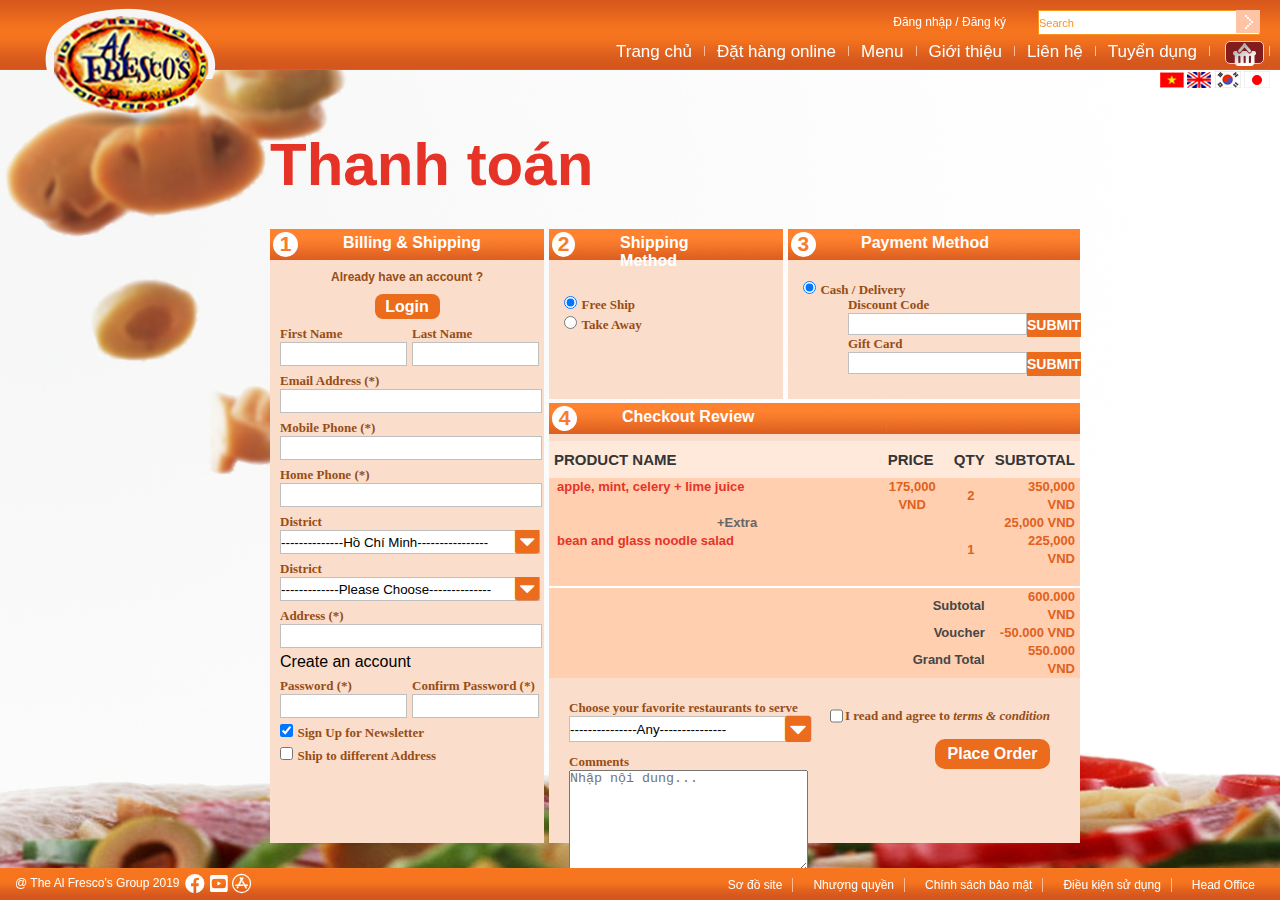
==== index.html @ 5969cee7 "upload file ktso3" ====
<!DOCTYPE html>
<html lang="en">
<head>
    <meta charset="UTF-8">
    <meta name="viewport" content="width=device-width, initial-scale=1.0">
    <meta http-equiv="X-UA-Compatible" content="ie=edge">
    <title>Check_out</title>
    <link rel="stylesheet" href="css/header.css">
    <link rel="stylesheet" href="css/order.css">
    <link rel="stylesheet" href="css/footer.css">
    <link rel="stylesheet" href="css/shopping_cart.css">
    <link rel="stylesheet" href="css/checkout.css">
    <link rel="stylesheet" href="vendor/css/all.css">
    <link rel="stylesheet" href="fontawesome/css/all.css">
    <style>
        #main {
        background-image: url(img/checkout/backgound_checkout_0000_Layer-1.png);
        background-attachment: fixed;
        background-size: 100% 100%;
        margin: 0 auto !important;
        z-index: 2;
        min-height: 521px;
        }
   </style>
</head>
<body>
    <section id="header">
        <!-- khối chứa logo -->
        <div id="logo">
            <a href="home.html"> <img src="img/header/logo.png" /> </a>
        </div>
        <!-- phần liên kết, menu, tìm kiếm,... -->
        <div class="header_top">
            <!-- khung tìm kiếm -->
            <div id="searchform" class="clearfix">
                <!-- liên kết đăng ký/ login -->
                <div class="item" id="register"><a href="login.html">Đăng nhập / Đăng ký</a></div>
                <!-- khung nhập nội dung tìm kiếm -->
                <div class="item">
                    <input class="search_textbox" type="text" value="Search" />
                    <div class="search_button">
                        <a href="#"><img src="img/header/searchbtn.png" /></a>
                    </div>
                </div>
            </div>
            <!-- menu -->
            <div id="menu" class="clearfix">
                <ul>
                    <li><a href="home.html">Trang chủ</a></li>               
                    <li><a href="order.html">Đặt hàng online</a></li>
                    <li><a href="menu.html">Menu</a></li>    
                    <li><a href="aboutUs.html">Giới thiệu</a></li>
                    <li><a href="contact.html">Liên hệ</a></li>
                    <li><a href="job.html">Tuyển dụng</a></li>
                    <li class="cartimg">
                        <li><a class="menu-active" href="shopping_cart.html">
                            <img src="img/header/cart.png" />
                        </a></li>
                    </li>
                </ul>
            </div>
            <!-- Ngôn ngữ hiển thị -->
            <div id="flag">
                <a><img src="img/header/vi.png" alt="VN" title="Vietnamese" /></a>
                <a><img src="img/header/uk.png" alt="UK" title="English" /></a>
                <a><img src="img/header/kor.png" alt="Kr" title="Korean" /> </a>
                <a><img src="img/header/ja.png" alt="Jp" title="Japanese" /></a>
            </div>
        </div>
    </section>
    <section id="main">
        <!--body-->
        <div id="body_content">
            <div class="content-title">
                <h2 class="page_title">Thanh toán</h2>
            </div>
            <div id="main_checkout">
                <div id="left-info-checkout">
                    <div class="round_circle_checkout">
                        <div class="circle">
                            <span>1</span>
                        </div>
                        <div class="text_title_checkout">
                            <span>Billing & Shipping</span>
                        </div>
                    </div>
                    <!---login-->
                    <div id="content_register">
                        <div id="login_form_checkout">
                            <div class="label_billing_center">
                                <a id="user_account_checkout" href="#">Already have an account ?</a>
                            </div>
                            <div>
                                <button class="btn_login">Login</button>
                            </div>
                        </div>
                        <!---html cho từng thành phần-->
                        <div id="new_info_customer">
                            <div class="info_customer">
                                <ul class="sub_left_checkout">
                                    <li>
                                        <span class="checkout_detail_infor">First Name</span>
                                        <input type="text" name="txt_firstname_checkout" class="input_checkout_short" value="">
                                    </li>
                                    <li>
                                        <span class="checkout_detail_infor">Last Name</span>
                                        <input type="text" name="txt_firstname_checkout" class="input_checkout_short" >
                                    </li>
                                </ul>
                            </div>
                            <!----email-->
                            <div class="info_customer">
                                <span class="checkout_detail_infor">Email Address (*)</span>
                                 <input type="text" name="email_address" class="input_checkout_long" >
                            </div>
                            <!----sdt di động-->
                            <div class="info_customer">
                                <span class="checkout_detail_infor">Mobile Phone (*)</span>
                                 <input type="text" name="txt_telephone" class="input_checkout_long" >
                            </div>
                            <!---sdt bàn-->
                            <div class="info_customer">
                                <span class="checkout_detail_infor">Home Phone (*)</span>
                                 <input type="text" name="txt_homephone" class="input_checkout_long" >
                            </div>
                            <!---thành phố-->
                            <div class="info_customer">
                                <span class="checkout_detail_infor">District</span>
                                <div class="selection-checkout">
                                    <div class="content-input-select-checkout">
                                        <input type="text" value="--------------Hồ Chí Minh----------------" class="div-input-checkout">
                                        <a class="icon-selector-checkout"><i class="fas fa-caret-square-down"></i></a>
                                    </div>
                                    <select class="dropdown_checkout">
                                        <option value="volvo">Hà Nội</option>
                                        <option value="saab">Đà Nẵng</option>
                                        <option value="mercedes">Cần Thơ</option>
                                        <option value="audi">Bình Định</option>
                                    </select>
                                </div>
                              </div>
                            <!--quận huyện-->
                            <div class="info_customer">
                                <span class="checkout_detail_infor">District</span>
                                <div class="selection-checkout">
                                    <div class="content-input-select-checkout">
                                        <input type="text" value="-------------Please Choose--------------" class="div-input-checkout">
                                        <a class="icon-selector-checkout"><i class="fas fa-caret-square-down"></i></a>
                                    </div>
                                    <select class="dropdown_checkout">
                                        <option value="volvo">Q.1</option>
                                        <option value="saab">Q.2</option>
                                        <option value="mercedes">Q.3</option>
                                        <option value="audi">Q.4</option>
                                    </select>
                                </div>
                              </div>
                              <div class="info_customer">
                                <span class="checkout_detail_infor">Address (*)</span>
                                <input type="text" name="txt_address" class="input_checkout_long" >
                              </div>
                              <div class="info_customer">
                                  <div class="lable_billing_center">
                                      <label>Create an account</label>
                                  </div>
                              </div>
                              <div class="info_customer">
                                  <ul class="sub_left_checkout">
                                        <li>
                                          <span class="checkout_detail_infor">Password (*)</span>
                                          <input type="password" name="txt_password" class="input_checkout_short" value="">
                                      </li>
                                      <li>
                                          <span class="checkout_detail_infor">Confirm Password (*)</span>
                                          <input type="password" name="txt_last_repassword" class="input_checkout_short" value="">
                                      </li>
                                  </ul>
                              </div>
                              <div class="info_customer">
                                <input type="checkbox" name="sign_ship" value="ship_newsletter" checked="checked" >
                                <span class="checkout_detail_infor">Sign Up for Newsletter</span>
                              </div>
                              <div class="info_customer">
                                <input type="checkbox" name="sign_ship" value="ship_address" >
                                <span class="checkout_detail_infor">Ship to different Address</span>
                              </div>
                          </div>
                       </div>
                   </div>
                   <div id="right-info">
                      <div id="combine_part2_3">
                          <div id="second_part" class="Shipping_Method">
                               <div class="round_circle_checkout">
                                   <div class="circle">
                                       <span>2</span>
                                   </div>
                                   <div class="text_title_checkout"><span>Shipping Method</span></div>
                               </div>
                               <div id="content_second_part">
                                   <div class="sub_left_radio">
                                       <input type="radio" name="ship_method" value="free_ship" checked="checked" >
                                       <span class="checkout_detail_infor">Free Ship</span>
                                   </div>
                                   <div class="sub_left_radio">
                                      <input type="radio" name="ship_method" value="take_out">
                                      <span class="checkout_detail_infor">Take Away</span>
                                   </div>
                               </div>
                          </div>
                          <div id="third_part" class="Payment_Method">
                                <div class="round_circle_checkout">
                                   <div class="circle">
                                     <span>3</span>
                                   </div>
                                <div class="text_title_checkout"><span>Payment Method</span></div>
                                </div>
                                <div id="content_third_part">
                                    <div class="sub_third_content">
                                        <input type="radio" checked="checked">
                                        <span class="checkout_detail_infor">Cash / Delivery</span>
                                    </div>
                                    <div class="code_discount">
                                        <div class="group-code-checkout">
                                            <div class="title_text_input_checkout" style="margin-top: -3px;"> 
                                                <span class="checkout_detail_infor">Discount Code</span>
                                            </div>
                                            <div class="method_checkout">
                                                <input type="text" class="input_checkout_long_payment payment_input_checkout">
                                                <button class="btn_payment">SUBMIT</button>
                                            </div>
                                        </div>
                                        <div class="group-code-checkout">
                                            <div class="title_text_input_checkout" style="margin-top: -3px;">
                                                <span class="checkout_detail_infor">Gift Card</span>
                                            </div>
                                            <div class="method_checkout">
                                                <input type="text" class="input_checkout_long_payment payment_input_checkout">
                                                <button class="btn_payment">SUBMIT</button>
                                            </div>
                                        </div>
                                        
    
                                    </div>
                                </div>
                          </div>
                      </div>
                      <div id="fourth_part">
                          <div class="round_circle_checkout Checkout_Review">
                              <div class="circle">
                                  <span>4</span>
                              </div>
                              <div class="text_title_checkout">
                                  <span>Checkout Review</span>
                              </div>
                          </div>
                          <div class="content_fourth_part proceed_checkout">
                              <div class="content_table">
                                  <table class="shopping_cart_detail" border="0" cellspacing="0" cellpadding="0">
                                      <tbody>
                                          <tr class="th">
                                              <th width="65%" align="left">PRODUCT NAME</th>
                                              <th width="15%" align="center">PRICE</th>
                                              <th width="5%" align="center">QTY</th>
                                              <th width="15%" align="center">SUBTOTAL</th>
                                          </tr>
                                          <tr>
                                              <td valign="top">
                                                  <a href="#" class="food_order">apple, mint, celery + lime juice</a>
                                              </td>
                                              <td align="center">175,000 VND</td>
                                              <td align="center">2</td>
                                              <td align="right"><span>350,000 VND</span></td>
                                          </tr>
                                          <tr>
                                            <td valign="top">
                                                <a href="#" class="extra_order">+Extra</a>
                                            </td>
                                            <td align="center"></td>
                                            <td align="center"></td>
                                            <td align="right"><span>25,000 VND</span></td>
                                        </tr>
                                        <tr>
                                            <td valign="top">
                                                <a href="#" class="food_order">bean and glass noodle salad</a>
                                            </td>
                                            <td align="right"></td>
                                            <td align="center">1</td>
                                            <td align="right"><span>225,000 VND</span></td>
                                        </tr>
                                        <tr>
                                            <td valign="top">
                                                <a href="#" class="extra_order"></a>
                                            </td>
                                            <td align="center"></td>
                                            <td align="center"></td>
                                            <td align="right"></td>
                                        </tr>
                                        <tr class="line_null">
                                            <td valign="top" align="right" colspan="4"></td>
                                        </tr>
                                        <tr>
                                            <td colspan="3" align="right" class="sum_sum">Subtotal</td>
                                            <td align="right"><span>600.000 VND</span></td>
                                        </tr>
                                        <tr>
                                            <td colspan="3" align="right" class="sum_sum">Voucher</td>
                                            <td align="right"><span>-50.000 VND</span></td>
                                        </tr>
                                        <tr>
                                            <td colspan="3" align="right" class="sum_sum">Grand Total</td>
                                            <td align="right"><span>550.000 VND</span></td>
                                        </tr>
                                      </tbody>
                                  </table>
                              </div>
                              <div id="end_checkout_content">
                                   <div class="left-revew">
                                       <label class="checkout_detail_infor">Choose your favorite restaurants to serve</label>
                                       <div class="selectioin-checkout" style="position: relative;">
                                           <div class="content-input-select-checkout" >
                                               <input type="text" value="---------------Any---------------" class="div-input-checkout" style="height: 24px
                                               ;">
                                               <a class="icon-selector-checkout" style="font-size: 30px;"><i class="fas fa-caret-square-down"></i></a>
                                           </div>
                                           <select class="dropdown_checkout">
                                               <option value="volvo">Hà Nội</option>
                                               <option value="saab">Đà Nẵng</option>
                                               <option value="mercedes">Cần Thơ</option>
                                               <option value="audi">Bình Định</option>
                                           </select>
                                       </div>
                                       <div class="msg-commit">
                                           <label class="checkout_detail_infor">Comments</label>
                                           <textarea placeholder="Nhập nội dung..."></textarea>
                                       </div>
                                   </div>
                                   <div class="right-review">
                                       <div style="display: flex;">
                                           <input type="checkbox" name="term_condition">
                                           <span class="checkout_detail_infor" style="margin-left: 2px;">I read and agree to <a href="">terms & condition</a></span>
                                       </div>
                                       <div class="checkout_right div-btn-order">
                                           <button class="btn_place_order">Place Order</button>
                                        </div>
                                   </div>
                              </div>
                          </div>
                      </div>
                   </div>
                </div>
            </div>   
        </section>
    <section id="footer">
        <!-- Thông tin liên hệ -->
        <div class="left-footer">
            <ul>
                <li class="item">@ The Al Fresco’s Group 2019</li>
                <li class="item"><a class="icon_face" href="#"><i class="fab fa-facebook"></i></a></li>
                <li class="item"><a class="icon_youtube" href="#"><i class="fab fa-youtube-square"></i></a></li>
                <li class="item"><a class="icon_app" href="#"><i class="fab fa-app-store"></i></a></li>
            </ul>
        </div>
        <!-- Liên kết trang phụ -->
        <div class="right-footer">
            <ul>
                <li><a href="site_map.html">Sơ đồ site</a></li>
                <li><a href="opportunity.html">Nhượng quyền</a></li>
                <li><a href="policy.html">Chính sách bảo mật</a></li>
                <li><a href="term_condition.html">Điều kiện sử dụng</a> </li>
                <li><a href="office.html">Head Office</a></li>
            </ul>
        </div>
    </section>
</body>
</html>
---- css/header.css ----
﻿*{
    padding: 0;
    margin: 0;
}
body {
    font-family: Arial;
    margin: 0 auto;
    background-color: white;
}
ul{
    list-style: none;
}
a{
    text-decoration: none;
}
#header {
    color: White;
    font-family: Arial,Heveltica,sans-serif;
    font-size: 9pt;
    height: 70px;
    position: fixed;
    width: 100%;
    z-index: 20;
}
#logo {
    position: absolute;
    left: 45px;
    top: 8px;
}
.header_top {
    background-image: url("../img/header/bg.png");
    background-repeat: repeat-x;
    height: 60px;
    padding: 10px 10px 0;
    text-align: right;   /* sắp xếp nội dung nằm ngang về phía bên phải*/
}
#searchform {
    display: flex;
    justify-content: right
}
#searchform .item {
    margin-left: -17px;
    padding: 0 10px;
    display: flex;
}
#searchform #register{
    line-height:15px; 
    margin: 5px;
}
#searchform #register a {
    color: White;
}
#searchform .search_textbox {
    border: 1px solid #F7941D;
    color: #F7941D;
    font-size: 11px;
    height: 23px;
    left: 24px;
    position: relative;
    width: 220px;
}
#searchform .search_button {
    background-color: #FFC3A5;
    height: 23px;
    position: relative;
}
#menu ul {
    display: flex;
    justify-content: right;
    height: 20px;
    margin: 11px 0 0;
}
#menu ul li {
    border-right: 1px solid #FFBC9B;
    height: 10px;
    padding: 0 5px;
   
}
#menu ul li a {
    color: White;
    display: block;
    font-size: 17px;
    height: 23px;
    margin-top: -5px;
    padding: 1px 7px;
}
#menu ul li.cartimg {
    border-right: 0 none;
    margin: -5px 0 10px 0px;
    padding-bottom: 0;
    padding-top: 0;
    
    position: relative;
}
#menu ul li a.menu-active {
    background: none repeat scroll 0 0 #831d1d;
    border: 1px solid #F9CFB6;
    border-radius: 5px 5px 5px 5px;
    height: 15px !important;
    padding-bottom: 5px !important;
}
#menu ul li a.active, #menu ul li a:hover {
    background-color: White;
}
#menu ul li .active, #menu ul li:hover a {
    border-radius: 3px 3px 0 0;
    color: #E0611D;
}
#flag {
    margin-top: 5px;
}
#flag img:hover {
    cursor: pointer;
}
---- css/order.css ----
body {
    
    background-size: 100%;
    font-family: Arial, Helvetica, sans-serif;
    background-repeat: no-repeat;
}
ul, li {
    list-style: none;
}
.wapper {
    width: 75%;
    margin: 0 auto;
    margin-bottom: 50px;
    padding-top: 135px;
}
.wapper .page_title{
    background-color: white;
    color: #E53328;
    font-size: 60px;
    font-weight: bold;
    width: 470px;
    padding-left: 15px;
    border-radius: 7px;

}
.content-body{
    margin-top: 10px;
    display: flex;
    
}
.order-toolbar .category-list-menu{
    width: 120%;
    margin: 0;
    padding: 0;
    font-size: 12px;
    font-weight: bold;
    background: rgba(255, 255, 255, 0.8);
}
.category-list-menu li a.active{
    background-color: #f9ad81;
}
.order-toolbar ul li a{
    padding: 16px;
    display: block;
    color: #984d17;
}
.order-toolbar ul li a:hover{
    background-color: #f9ad81;
}
.content-body-main{
    background-color: rgba(255, 255, 255, 0.8);
    width: 600px;
    margin: 0px 50px;
}
.content-body-main .category-item .title{
    color: white;
    font-size: 14px;
    font-weight: bold;
    font-family: 'Verdana';
    background: url(../img/order/order.bg-title.png);
    background-repeat: repeat-x;
    height: 40px;
    display: flex;
}
.category-item .title .category-name{
    margin-left: 10px;
    margin-top: 10px;
    
}
.category-item .title .description{
    font-size: 11px;
    margin-left: auto;
}
.category-item .title .description ul{
    display: flex;
    padding: 5px;
}
.category-item .title .description ul li{
    margin-right: 15px;
}
.category-item .title .description .stick-description{
    margin: 12px;
}

.category-products .products-list .item{
    padding: 15px 5px;
}
.products-list .item .detail-product{
    display: flex;
    padding-right: 5px;
}
.detail-product .product-image img{
    width: 100%;
}
.detail-product .product-shop{
    padding: 5px 10px;
    width: 200px;
}
.product-shop .product-name{
    font-size: 16px;
    color:#ff0000 ;
}
.product-shop .description{
    font-size: 11px;
    color: #777c98;
    font-weight: bold;
}
.product-shop .actions{
    margin-top: 10px;
}
.detail-product .product-configurable-items{
    width: 108px;
}
.detail-product .product-configurable-item{
    display: flex;
    justify-content: flex-end;
    font-weight: bold;
}
.detail-product .product-configurable-item .item-price{
    color: #e0611d;
    font-size: 12px;
    margin: auto;
}
.detail-product .product-configurable-item .add-or-remove{
    margin: 5px;
}
.product-configurable-item .add-or-remove a{
    color: #831d1d;
}
.product-configurable-item .add-or-remove i{
    font-size: 20px;
}
.category-products .products-list .item.active{
    background: #edd7c3;
}
.category-products .products-list .item:hover{
    background: #ffe9da;
}
.sidebar-right-col{
    width: 265px;
    height: 155px;
    margin-left: -30px;
    background: rgba(255, 255, 255, 0.8);
    
}
.sidebar-right-col .side-bar-mini-cart .title-mini-cart{
    background: url(../img/order/order.bg-title.png);
    color: white;
    font-size: 15px;
    font-weight: bold;
    font-family: 'Verdana';
    height: 25px;
    padding-top: 10px;
    padding-left: 10px;
    
}

.side-bar-mini-cart .shipping-methods{
    margin: 0 7px;
    padding: 0 5px 10px 0;
}
.shipping-methods .checkout_detail_infor{
    color: #833706;
    font-size: 12px;
    font-weight: bold;
}
.footer-mini-cart .btn-order{
    background: url(../img/order/btn-order.png);
    border-radius: 5px;
    width: 235px;
    height: 35px;
    color: white;
    font-size: 14px;
    font-weight: bold;
    font-family: 'Verdana';
    padding-top: 10px;
    z-index: 2;
    margin: 4px 12px;   
    cursor: pointer;
    text-align: center;
    text-decoration: none;
    display: inline-block;
    
    
}
---- css/footer.css ----
#footer {
    background-image: url(../img/footer/bg_footer.png);
    background-repeat: repeat-x;
    bottom: 0;
    color: White;
    font-size: 9pt;
    padding: 8px 15px;
    position: fixed;
    width: 100%;
    display: flex;
}
#footer .left-footer ul{
    display: flex;
}
#footer .left-footer .item {
    display: inline;
    margin-right: 5px;
    color: white;
    font-family: 'Gill Sans', 'Gill Sans MT', Calibri, 'Trebuchet MS', sans-serif;
}
#footer .left-footer .item a{
    display: block;
    height: 18px;
    width: 20px;
    font-size: 20px;
    color: white;
    margin-top: -3px;
}
#footer .left-footer .item .icon_youtube{
    margin-right: -3px;
}
#footer .right-footer {
    margin-left: auto;
    padding-right: 20px;
}
#footer .right-footer ul {
    display: flex;
    justify-content: flex-end;
    margin-top: 2px;
}
#footer .right-footer ul li {
    border-right: 1px solid #FFBC9B;
    margin: 0 10px;
    padding-right: 10px;
    
}
#footer .right-footer ul li:last-child{
    border-right: none;
}
#footer .right-footer ul li a {
    color: White;
}
#footer .right-footer ul li:hover a {
    cursor: pointer;
    text-decoration: underline;
}
---- css/shopping_cart.css ----
#body_content{
    padding: 130px 150px 30px 150px;
}
#body_content .page_title{
    font-size: 60px;
    color: #e53328;
    font-weight: bold;
}
#main_shopping_cart{
    margin: 30px auto;
    height: auto;
}
.tbl_cart_order
{
    border-collapse: collapse;
    border: 2px solid #d7d7d7;
    background-color: #f9ad81;
    width:100%;
}
.tbl_cart_order .contro{
    height: 110px;
}
.tbl_cart_order  th
{
    color: #a54715;
    font-size: 15px;
    border: 2px solid #d7d7d7;
    background-color: #f9ad81;

}
.tbl_cart_order td{
    text-align: center;
    border: 2px solid #d7d7d7;
    background: #ffe9da;
}
.tbl_cart_order td:first-child{
    width: 150px;
}
.tbl_cart_order .product_name{
    text-align: left;
    padding: 0px 10px;
    color: #e53328;
    font-size: 18px;
    text-decoration: underline;
}
.tbl_cart_order .product_size{
    text-align: left;
    padding: 0px 10px;
    color: #454545;
}
.tbl_cart_order .product_price{
    color: #454545;
    font-weight: bold;
}
.tbl_cart_order .product_qty{
    background: white;
    width: 34px;
    text-align: center;
    height: 18px;
    border: none;
    color: #454545;
}
.tbl_cart_order .btn_close{
    font-size: 20px;
    color: #f6741e;
}
.add_other_pro{
    background: #F9AD81;
    color: white;
    font-size: 20px;
    font-weight: bold;
    text-transform: uppercase;
    padding: 5px 20px;
}
.cart_part_2{
    background: #FFE9DA;
    border: 2px solid #D7D7D7;
    padding-top: 10px;
    display: flex;
}
.cart_part_2 .related_pro{
    padding: 15px 10px;
    width: 35%;
    font-size: 13px;
}
.related_pro .text_title{
    color: #454545;
    font-weight: bold;
}
.related_pro .product-image{
    padding-top: 15px;
    display: flex;
}
.product-image .img-detail{
    padding: 10px;
}
.product-image .img-descript{
    margin-left: 30px;
}
.img-descript .title-product{
    color: #e53328;
    font-size: 14px;
    font-weight: bold;
    text-decoration: underline;  
    
}
.img-descript .price-product{
    padding: 10px 0px;
}
.btn-adder{
    margin-top: 10px;
}
.btn-submit{
    background: #f6741e;
    border: none;
    color: #f1e8c7;
    font-weight: bold;
    padding: 5px;
    cursor: pointer;
}
.cart_part_2 .discount_code{
    width: 35%;
    border-left: 1px solid #d7d7d7;
    border-right: 1px solid #d7d7d7;
    font-size: 13px;
    padding: 20px 25px;
}
.discount_code .font1colum2{
    color: #d0500b;
    font-size: 15px;
    font-weight: bold;
}
.discount_code .font2colum2{
    color: #454545;
    font-size: 15px;
    padding: 8px 0px 8px 0px;
}
.discount_code .input_code{
    display: flex;
    margin-bottom: 10px;
}
.discount_code .textinput{
    width: 65%;
    height: 22px;
}
.cart_part_2 .proceed_checkout{
    width: 30%;
    font-size: 18px;
    font-weight: bold;
    color: #454545;
    padding: 10px;
}
.proceed_checkout .item{
    display: flex;
    justify-content: right;
    padding: 5px 0px;
}
.item .title{
    margin-right: 60px;
}
.proceed_checkout .total-price{
    color: #e53328;
    font-size: 20px;
}
.total-price .title{
    margin-right: 50px !important;
}
.proceed_checkout .btn-submit{
    width: 270px;
    font-size: 20px;
    margin-top: 30px;
    border-radius: 10px;
    text-align: center;
}
---- css/checkout.css ----
#body_content{
    padding: 130px 200px 30px 270px;
}
#body_content .page_title{
    font-size: 60px;
    font-weight: bold;
    color: #e53328;
}
#main_checkout{
    margin: 30px auto;
    height: auto;
    display: flex;
}
#left-info-checkout{
    width: 284px;
    background: #fadecb;
}
.round_circle_checkout{
    background-image: url(../img/checkout/bg_tiltle_checkout.png);
    background-repeat: repeat-x;
    padding: 3px;
    display: flex;
}
.round_circle_checkout .circle{
    width: 25px;
    height: 25px;
    border-radius: 50%;
    background: #FFFFFF;
    color: #f97b2c;
    font-size: 21px;
    font-weight: bold;
    text-align: center;
}
.round_circle_checkout .text_title_checkout{
    margin: 2px 40px 2px 45px;
    color: white;
    font-weight: bold;
}
#login_form_checkout{
    text-align: center;
}
.label_billing_center{
    margin: 10px 0px;
    font-weight: bold;
    font-size: 12px;
    display: block;
}
.label_billing_center a{
    color: #984D17;
}
.btn_login{
    background-color: #eb6c1d;
    color: white;
    font-size: 16px;
    font-weight: bold;
    border: none;
    border-radius: 8px;
    width: 65px;
    height: 25px;
}
#login_form_checkout:after{
    background-color: #F77A2B;
    display: block;
    height: 1px;
    margin-top: 15px;
}
.info_customer{
    margin: 5px 0px 0px 10px;
}
.info_customer ul.sub_left_checkout{
    
    display: flex;
}
.sub_left_checkout li{
    margin-right: 5px;
}
.checkout_detail_infor{
    color: #984d17;
    font-size: 13px;
    font-weight: bold;
    font-family: 'Arial, Helvetica, sans-serif';
}
.input_checkout_short{
    width: 125px;
    height: 22px;
    border: 1px solid #C0C0C0;
}
.input_checkout_long{
    width: 260px;
    height: 22px;
    border: 1px solid #C0C0C0;
}
.selection-checkout{
    width: 260px;
    position: relative;
    overflow: hidden;
}
.content-input-select-checkout{
    display: flex;
}
.div-input-checkout{
    width: 100%;
    height: 22px;
    border: 1px solid #C0C0C0;
}
.icon-selector-checkout{
    width: 30px;
    position: absolute;
    top: -3px;
    right: -5px;
    font-size: 28px;
    color: #eb6c1d;
}
.dropdown_checkout{
    width: 260px;
    height: 26px;
    position: absolute;
    top: -2px;
    opacity: 0;
}
#right-info{
    width: 700px;
    margin-left: 5px;
}
#combine_part2_3{
    display: flex;
    height: 170px;
}
#second_part{
    width: 45%;
    background-color: #fadecb;
}
#third_part{
    width: 55%;
    margin-left: 5px;
    background-color: #fadecb;
}
#content_second_part{
    margin: 20px 0px 0px 15px;
}
.sub_left_radio{
    margin: 2px 10px 0px 0px;
}
#content_third_part .sub_third_content{
    margin: 20px 0px 0px 15px;
}
.code_discount{
    margin-left: 60px;
}
.method_checkout{
    display: flex;
}
.input_checkout_long_payment{
    border: 1px solid #C0C0C0;
    width: 204px;
    height: 20px;
}
.btn_payment{
    width: 70px;
    height: 24px;
    background-color: #eb6c1d;
    border: none;
    color: #FFFFFF;
    font-size: 14px;
    font-weight: bold;
    cursor: pointer;
}
#fourth_part{
    background-color: #FADECB;
    margin-top: 4px;
    height: 440px;
}
table.shopping_cart_detail{
    color: #353535;
    margin-top: 7px;
}
table.shopping_cart_detail tr{
    background-color: #ffcfaf;
}
table.shopping_cart_detail td{
    color: #e0611d;
    font-size: 13px;
    font-weight: bold;
    line-height: 18px;
    padding: 0px 5px 0px 8px;
}
table.shopping_cart_detail a{
    color: #e53328;
    font-size: 13px;
}
table.shopping_cart_detail th{
    background-color: #ffe9da;
    padding: 10px 5px;
    font-size: 15px;
}
table.shopping_cart_detail .extra_order{
    margin-left: 160px;
    color: #666666;
    font-weight: bold;
}
table.shopping_cart_detail tr.line_null td{
    background-color: #FFFFFF;
    height: 2px;
}
table.shopping_cart_detail a:hover{
    color: #585858;
    font-size: 13px;
    box-shadow: 0 3px blue;
}
table.shopping_cart_detail td.sum_sum{
    color: #464646;
}
#end_checkout_content{
    margin: 20px 30px 35px 20px;
    display: flex;
}
.left-revew .msg-commit{
    margin-top: 10px;
}
.msg-commit textarea{
    width: 98%;
    height: 100px;
}
.right-review{
    margin-top: 10px;
    margin-left: auto;
}
.checkout_detail_infor a{
    color: #984D17;
    font-style: italic;
}
.right-review .div-btn-order{
    text-align: right;
    margin-top: 15px;
}
.btn_place_order{
    width: 115px;
    height: 30px;
    border: none;
    background-color: #EB6C1D;
    color: white;
    font-size: 16px;
    font-weight: bold;
    border-radius: 10px;
    cursor: pointer;
}
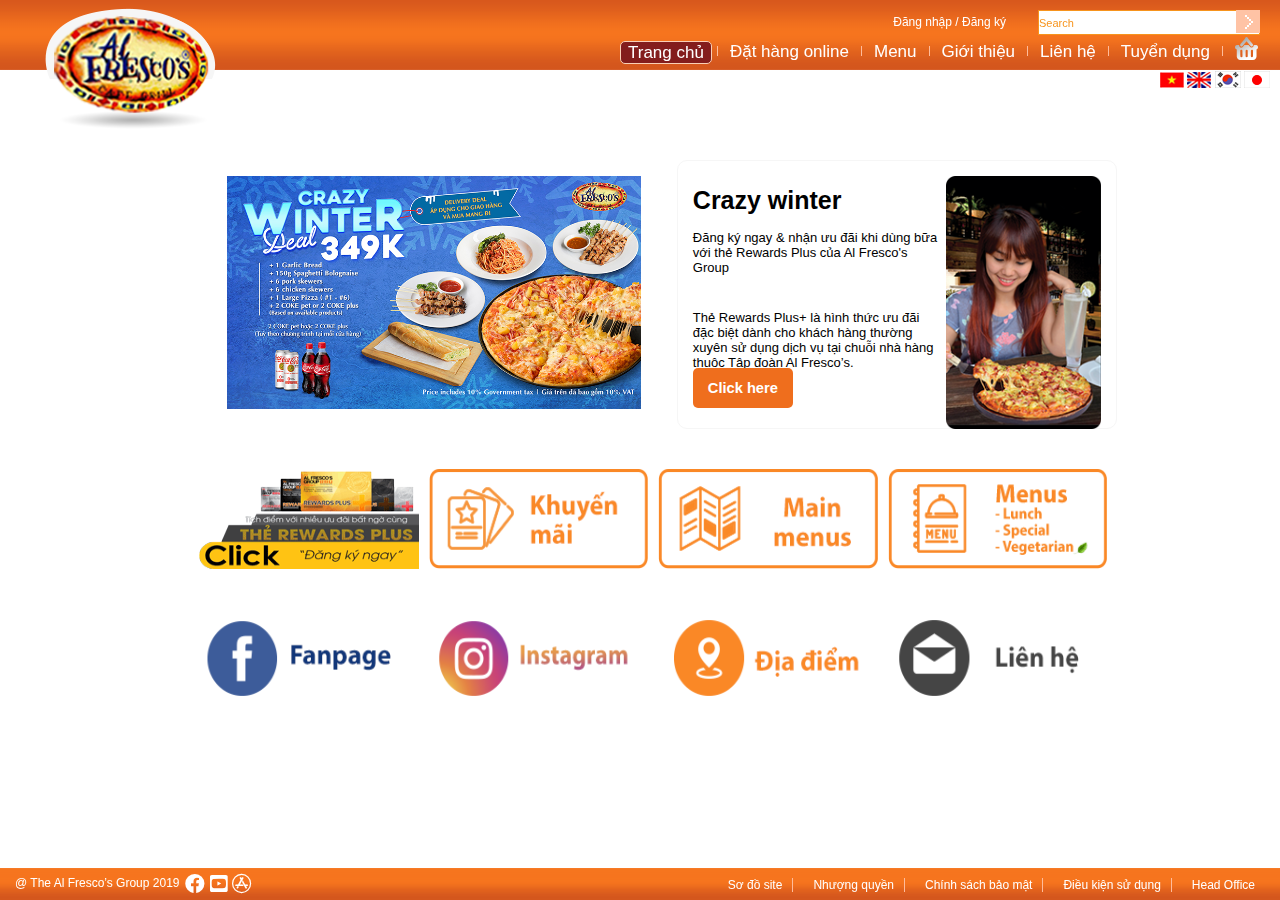
==== commit 13d8c6d8: "sua trang home" ====
--- a/index.html
+++ b/index.html
@@ -4,24 +4,12 @@
     <meta charset="UTF-8">
     <meta name="viewport" content="width=device-width, initial-scale=1.0">
     <meta http-equiv="X-UA-Compatible" content="ie=edge">
-    <title>Check_out</title>
+    <title>home</title>
     <link rel="stylesheet" href="css/header.css">
-    <link rel="stylesheet" href="css/order.css">
+    <link rel="stylesheet" href="css/main.css">
     <link rel="stylesheet" href="css/footer.css">
-    <link rel="stylesheet" href="css/shopping_cart.css">
-    <link rel="stylesheet" href="css/checkout.css">
     <link rel="stylesheet" href="vendor/css/all.css">
     <link rel="stylesheet" href="fontawesome/css/all.css">
-    <style>
-        #main {
-        background-image: url(img/checkout/backgound_checkout_0000_Layer-1.png);
-        background-attachment: fixed;
-        background-size: 100% 100%;
-        margin: 0 auto !important;
-        z-index: 2;
-        min-height: 521px;
-        }
-   </style>
 </head>
 <body>
     <section id="header">
@@ -46,16 +34,16 @@
             <!-- menu -->
             <div id="menu" class="clearfix">
                 <ul>
-                    <li><a href="home.html">Trang chủ</a></li>               
+                    <li><a class="menu-active" href="home.html">Trang chủ</a></li>
                     <li><a href="order.html">Đặt hàng online</a></li>
-                    <li><a href="menu.html">Menu</a></li>    
+                    <li><a href="menu.html">Menu</a></li>
                     <li><a href="aboutUs.html">Giới thiệu</a></li>
                     <li><a href="contact.html">Liên hệ</a></li>
                     <li><a href="job.html">Tuyển dụng</a></li>
                     <li class="cartimg">
-                        <li><a class="menu-active" href="shopping_cart.html">
+                        <a href="shopping_cart.html">
                             <img src="img/header/cart.png" />
-                        </a></li>
+                        </a>
                     </li>
                 </ul>
             </div>
@@ -69,287 +57,49 @@
         </div>
     </section>
     <section id="main">
-        <!--body-->
         <div id="body_content">
-            <div class="content-title">
-                <h2 class="page_title">Thanh toán</h2>
+            <div id="intro_dialog">
+                <!-- hình ảnh mục khuyến mãi -->
+                <div class="slidecaption">
+                    <a href="#"><img src="img/body/ALF_SG_Crazy_Winter_TV_2.jpg" height="250px"></a>
+                </div>
+                <!-- Nội dung bài giới thiệu -->
+                <div class="content_dialog">
+                    <div class="arrow"></div>
+                    <div class="main_content">
+                        <!-- tiêu đề bài viết -->
+                        <p class="title_dialog">Crazy winter</p>
+                        <!-- mô tả bài viết -->
+                        <p class="description_dialog">Đăng ký ngay & nhận ưu đãi khi dùng bữa với thẻ Rewards Plus của
+                            Al Fresco's Group</p>
+                        <p class="description_dialog">
+                            Thẻ Rewards Plus+ là hình thức ưu đãi đặc biệt dành cho khách hàng thường xuyên sử dụng
+                            dịch vụ tại chuỗi nhà hàng thuộc Tập đoàn Al Fresco’s.
+                        </p>
+                        <p>
+                            <button class="button_our_food">Click here</button>
+                        </p>
+                        <p>
+                            <img src="img/body/GirlALF.png">
+                        </p>
+                    </div>
+                </div>
             </div>
-            <div id="main_checkout">
-                <div id="left-info-checkout">
-                    <div class="round_circle_checkout">
-                        <div class="circle">
-                            <span>1</span>
-                        </div>
-                        <div class="text_title_checkout">
-                            <span>Billing & Shipping</span>
-                        </div>
-                    </div>
-                    <!---login-->
-                    <div id="content_register">
-                        <div id="login_form_checkout">
-                            <div class="label_billing_center">
-                                <a id="user_account_checkout" href="#">Already have an account ?</a>
-                            </div>
-                            <div>
-                                <button class="btn_login">Login</button>
-                            </div>
-                        </div>
-                        <!---html cho từng thành phần-->
-                        <div id="new_info_customer">
-                            <div class="info_customer">
-                                <ul class="sub_left_checkout">
-                                    <li>
-                                        <span class="checkout_detail_infor">First Name</span>
-                                        <input type="text" name="txt_firstname_checkout" class="input_checkout_short" value="">
-                                    </li>
-                                    <li>
-                                        <span class="checkout_detail_infor">Last Name</span>
-                                        <input type="text" name="txt_firstname_checkout" class="input_checkout_short" >
-                                    </li>
-                                </ul>
-                            </div>
-                            <!----email-->
-                            <div class="info_customer">
-                                <span class="checkout_detail_infor">Email Address (*)</span>
-                                 <input type="text" name="email_address" class="input_checkout_long" >
-                            </div>
-                            <!----sdt di động-->
-                            <div class="info_customer">
-                                <span class="checkout_detail_infor">Mobile Phone (*)</span>
-                                 <input type="text" name="txt_telephone" class="input_checkout_long" >
-                            </div>
-                            <!---sdt bàn-->
-                            <div class="info_customer">
-                                <span class="checkout_detail_infor">Home Phone (*)</span>
-                                 <input type="text" name="txt_homephone" class="input_checkout_long" >
-                            </div>
-                            <!---thành phố-->
-                            <div class="info_customer">
-                                <span class="checkout_detail_infor">District</span>
-                                <div class="selection-checkout">
-                                    <div class="content-input-select-checkout">
-                                        <input type="text" value="--------------Hồ Chí Minh----------------" class="div-input-checkout">
-                                        <a class="icon-selector-checkout"><i class="fas fa-caret-square-down"></i></a>
-                                    </div>
-                                    <select class="dropdown_checkout">
-                                        <option value="volvo">Hà Nội</option>
-                                        <option value="saab">Đà Nẵng</option>
-                                        <option value="mercedes">Cần Thơ</option>
-                                        <option value="audi">Bình Định</option>
-                                    </select>
-                                </div>
-                              </div>
-                            <!--quận huyện-->
-                            <div class="info_customer">
-                                <span class="checkout_detail_infor">District</span>
-                                <div class="selection-checkout">
-                                    <div class="content-input-select-checkout">
-                                        <input type="text" value="-------------Please Choose--------------" class="div-input-checkout">
-                                        <a class="icon-selector-checkout"><i class="fas fa-caret-square-down"></i></a>
-                                    </div>
-                                    <select class="dropdown_checkout">
-                                        <option value="volvo">Q.1</option>
-                                        <option value="saab">Q.2</option>
-                                        <option value="mercedes">Q.3</option>
-                                        <option value="audi">Q.4</option>
-                                    </select>
-                                </div>
-                              </div>
-                              <div class="info_customer">
-                                <span class="checkout_detail_infor">Address (*)</span>
-                                <input type="text" name="txt_address" class="input_checkout_long" >
-                              </div>
-                              <div class="info_customer">
-                                  <div class="lable_billing_center">
-                                      <label>Create an account</label>
-                                  </div>
-                              </div>
-                              <div class="info_customer">
-                                  <ul class="sub_left_checkout">
-                                        <li>
-                                          <span class="checkout_detail_infor">Password (*)</span>
-                                          <input type="password" name="txt_password" class="input_checkout_short" value="">
-                                      </li>
-                                      <li>
-                                          <span class="checkout_detail_infor">Confirm Password (*)</span>
-                                          <input type="password" name="txt_last_repassword" class="input_checkout_short" value="">
-                                      </li>
-                                  </ul>
-                              </div>
-                              <div class="info_customer">
-                                <input type="checkbox" name="sign_ship" value="ship_newsletter" checked="checked" >
-                                <span class="checkout_detail_infor">Sign Up for Newsletter</span>
-                              </div>
-                              <div class="info_customer">
-                                <input type="checkbox" name="sign_ship" value="ship_address" >
-                                <span class="checkout_detail_infor">Ship to different Address</span>
-                              </div>
-                          </div>
-                       </div>
-                   </div>
-                   <div id="right-info">
-                      <div id="combine_part2_3">
-                          <div id="second_part" class="Shipping_Method">
-                               <div class="round_circle_checkout">
-                                   <div class="circle">
-                                       <span>2</span>
-                                   </div>
-                                   <div class="text_title_checkout"><span>Shipping Method</span></div>
-                               </div>
-                               <div id="content_second_part">
-                                   <div class="sub_left_radio">
-                                       <input type="radio" name="ship_method" value="free_ship" checked="checked" >
-                                       <span class="checkout_detail_infor">Free Ship</span>
-                                   </div>
-                                   <div class="sub_left_radio">
-                                      <input type="radio" name="ship_method" value="take_out">
-                                      <span class="checkout_detail_infor">Take Away</span>
-                                   </div>
-                               </div>
-                          </div>
-                          <div id="third_part" class="Payment_Method">
-                                <div class="round_circle_checkout">
-                                   <div class="circle">
-                                     <span>3</span>
-                                   </div>
-                                <div class="text_title_checkout"><span>Payment Method</span></div>
-                                </div>
-                                <div id="content_third_part">
-                                    <div class="sub_third_content">
-                                        <input type="radio" checked="checked">
-                                        <span class="checkout_detail_infor">Cash / Delivery</span>
-                                    </div>
-                                    <div class="code_discount">
-                                        <div class="group-code-checkout">
-                                            <div class="title_text_input_checkout" style="margin-top: -3px;"> 
-                                                <span class="checkout_detail_infor">Discount Code</span>
-                                            </div>
-                                            <div class="method_checkout">
-                                                <input type="text" class="input_checkout_long_payment payment_input_checkout">
-                                                <button class="btn_payment">SUBMIT</button>
-                                            </div>
-                                        </div>
-                                        <div class="group-code-checkout">
-                                            <div class="title_text_input_checkout" style="margin-top: -3px;">
-                                                <span class="checkout_detail_infor">Gift Card</span>
-                                            </div>
-                                            <div class="method_checkout">
-                                                <input type="text" class="input_checkout_long_payment payment_input_checkout">
-                                                <button class="btn_payment">SUBMIT</button>
-                                            </div>
-                                        </div>
-                                        
-    
-                                    </div>
-                                </div>
-                          </div>
-                      </div>
-                      <div id="fourth_part">
-                          <div class="round_circle_checkout Checkout_Review">
-                              <div class="circle">
-                                  <span>4</span>
-                              </div>
-                              <div class="text_title_checkout">
-                                  <span>Checkout Review</span>
-                              </div>
-                          </div>
-                          <div class="content_fourth_part proceed_checkout">
-                              <div class="content_table">
-                                  <table class="shopping_cart_detail" border="0" cellspacing="0" cellpadding="0">
-                                      <tbody>
-                                          <tr class="th">
-                                              <th width="65%" align="left">PRODUCT NAME</th>
-                                              <th width="15%" align="center">PRICE</th>
-                                              <th width="5%" align="center">QTY</th>
-                                              <th width="15%" align="center">SUBTOTAL</th>
-                                          </tr>
-                                          <tr>
-                                              <td valign="top">
-                                                  <a href="#" class="food_order">apple, mint, celery + lime juice</a>
-                                              </td>
-                                              <td align="center">175,000 VND</td>
-                                              <td align="center">2</td>
-                                              <td align="right"><span>350,000 VND</span></td>
-                                          </tr>
-                                          <tr>
-                                            <td valign="top">
-                                                <a href="#" class="extra_order">+Extra</a>
-                                            </td>
-                                            <td align="center"></td>
-                                            <td align="center"></td>
-                                            <td align="right"><span>25,000 VND</span></td>
-                                        </tr>
-                                        <tr>
-                                            <td valign="top">
-                                                <a href="#" class="food_order">bean and glass noodle salad</a>
-                                            </td>
-                                            <td align="right"></td>
-                                            <td align="center">1</td>
-                                            <td align="right"><span>225,000 VND</span></td>
-                                        </tr>
-                                        <tr>
-                                            <td valign="top">
-                                                <a href="#" class="extra_order"></a>
-                                            </td>
-                                            <td align="center"></td>
-                                            <td align="center"></td>
-                                            <td align="right"></td>
-                                        </tr>
-                                        <tr class="line_null">
-                                            <td valign="top" align="right" colspan="4"></td>
-                                        </tr>
-                                        <tr>
-                                            <td colspan="3" align="right" class="sum_sum">Subtotal</td>
-                                            <td align="right"><span>600.000 VND</span></td>
-                                        </tr>
-                                        <tr>
-                                            <td colspan="3" align="right" class="sum_sum">Voucher</td>
-                                            <td align="right"><span>-50.000 VND</span></td>
-                                        </tr>
-                                        <tr>
-                                            <td colspan="3" align="right" class="sum_sum">Grand Total</td>
-                                            <td align="right"><span>550.000 VND</span></td>
-                                        </tr>
-                                      </tbody>
-                                  </table>
-                              </div>
-                              <div id="end_checkout_content">
-                                   <div class="left-revew">
-                                       <label class="checkout_detail_infor">Choose your favorite restaurants to serve</label>
-                                       <div class="selectioin-checkout" style="position: relative;">
-                                           <div class="content-input-select-checkout" >
-                                               <input type="text" value="---------------Any---------------" class="div-input-checkout" style="height: 24px
-                                               ;">
-                                               <a class="icon-selector-checkout" style="font-size: 30px;"><i class="fas fa-caret-square-down"></i></a>
-                                           </div>
-                                           <select class="dropdown_checkout">
-                                               <option value="volvo">Hà Nội</option>
-                                               <option value="saab">Đà Nẵng</option>
-                                               <option value="mercedes">Cần Thơ</option>
-                                               <option value="audi">Bình Định</option>
-                                           </select>
-                                       </div>
-                                       <div class="msg-commit">
-                                           <label class="checkout_detail_infor">Comments</label>
-                                           <textarea placeholder="Nhập nội dung..."></textarea>
-                                       </div>
-                                   </div>
-                                   <div class="right-review">
-                                       <div style="display: flex;">
-                                           <input type="checkbox" name="term_condition">
-                                           <span class="checkout_detail_infor" style="margin-left: 2px;">I read and agree to <a href="">terms & condition</a></span>
-                                       </div>
-                                       <div class="checkout_right div-btn-order">
-                                           <button class="btn_place_order">Place Order</button>
-                                        </div>
-                                   </div>
-                              </div>
-                          </div>
-                      </div>
-                   </div>
-                </div>
-            </div>   
-        </section>
+            <!-- Danh sách các mục quảng cáo dạng hình ảnh-->
+            <div id="grid_containner">
+                <ul id="slide">
+                    <li><a href="#"><img alt="image01" src="img/body/popup-re-vn.gif" /></a></li>
+                    <li><a href="#"><img alt="image02" src="img/body/Promotion.png" /></a></li>
+                    <li><a href="#"><img alt="image03" src="img/body/Main.png" /></a></li>
+                    <li><a href="#"><img alt="image04" src="img/body/Menulunchspecialen.png" /></a></li>
+                    <li><a href="#"><img alt="image05" src="img/body/Facebook.png" /></a></li>
+                    <li><a href="#"><img alt="image06" src="img/body/Instagram.png" /></a></li>
+                    <li><a href="#"><img alt="image07" src="img/body/Location.png" /></a></li>
+                    <li><a href="#"><img alt="image08" src="img/body/Mail.png" /></a></li>
+                </ul>
+            </div>
+        </div>
+    </section>
     <section id="footer">
         <!-- Thông tin liên hệ -->
         <div class="left-footer">
--- a/css/main.css
+++ b/css/main.css
@@ -0,0 +1,94 @@
+#main {
+    background-image: url(../img/body/IMG_0828.JPG);
+    background-attachment: fixed;
+    background-size: 100% 100%;
+    margin: 0 auto !important;
+    padding: 90px 110px!important;
+    z-index: 2;
+}
+#body_content {
+    width: 90%;
+    margin: auto;
+}
+#body_content #intro_dialog {
+    display: flex;
+    margin-top: 70px;
+}
+#intro_dialog .slidecaption{
+    width: 45%;
+    margin-left: 5%;
+    background: white;
+    border: 1px solid white;
+    border-radius: 10px;
+    padding: 15px;
+}
+#intro_dialog .slidecaption img{
+    width: 100%;
+    height: auto;
+}
+#intro_dialog .content_dialog{
+    width: 50%;
+    display: flex;
+}
+.content_dialog .arrow {
+    border-color: transparent white;
+    border-style: solid;
+    border-width: 20px 20px 20px 0px;
+    height: 0px;
+    position: relative;
+    top: 80px;
+}
+.content_dialog .main_content {
+    background-color: White;
+    border: 1px solid #F6F6F6;
+    border-radius: 10px;
+    padding: 15px;
+    position: relative;
+}
+.content_dialog .main_content .title_dialog {
+    margin: 10px 0 15px;
+    font-size: 25px;
+    font-weight: bold;
+    font-family: 'comic sans ms', sans-serif;
+}
+.content_dialog .main_content .description_dialog {
+    font-size:13px;
+    margin-bottom:35px;
+    width: 60%;
+}
+.content_dialog .main_content .button_our_food {
+    width: 100px;
+    height: 40px;
+    background-color: #EF6E1D;
+    color: white;
+    border: 0 none;
+    border-radius: 5px;
+    font-size: 11pt;
+    font-weight: bold;
+    position: absolute;
+    bottom: 20px;
+}
+.content_dialog .main_content .button_our_food:hover {
+    cursor: pointer;
+}
+.content_dialog .main_content img{
+    position: absolute;
+    top: 15px;
+    width: 155px;
+    right: 15px;
+}
+#grid_containner #slide{
+    display: flex;
+    flex-wrap: wrap;
+    justify-content: flex-end;
+    margin-top: 40px;
+}
+#grid_containner ul li {
+    margin-right: 10px;
+    margin-bottom: 35px;
+    width: 23%;
+}
+#grid_containner ul li img{
+    width: 100%;
+    height: 100px;
+}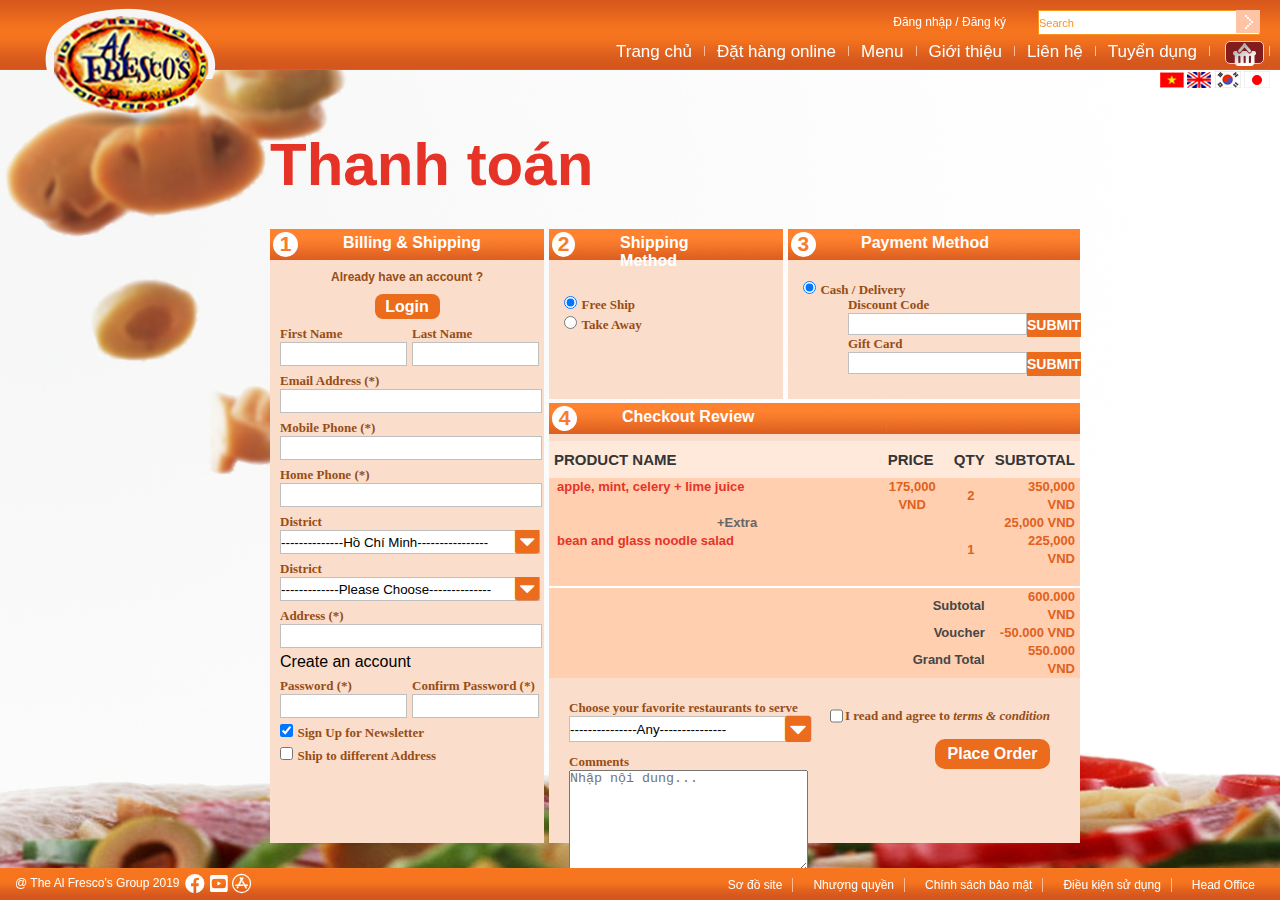
==== commit 45336aac: "web-online" ====
--- a/index.html
+++ b/index.html
@@ -4,12 +4,24 @@
     <meta charset="UTF-8">
     <meta name="viewport" content="width=device-width, initial-scale=1.0">
     <meta http-equiv="X-UA-Compatible" content="ie=edge">
-    <title>home</title>
+    <title>Check_out</title>
     <link rel="stylesheet" href="css/header.css">
-    <link rel="stylesheet" href="css/main.css">
+    <link rel="stylesheet" href="css/order.css">
     <link rel="stylesheet" href="css/footer.css">
+    <link rel="stylesheet" href="css/shopping_cart.css">
+    <link rel="stylesheet" href="css/checkout.css">
     <link rel="stylesheet" href="vendor/css/all.css">
     <link rel="stylesheet" href="fontawesome/css/all.css">
+    <style>
+        #main {
+        background-image: url(img/checkout/backgound_checkout_0000_Layer-1.png);
+        background-attachment: fixed;
+        background-size: 100% 100%;
+        margin: 0 auto !important;
+        z-index: 2;
+        min-height: 521px;
+        }
+   </style>
 </head>
 <body>
     <section id="header">
@@ -34,16 +46,16 @@
             <!-- menu -->
             <div id="menu" class="clearfix">
                 <ul>
-                    <li><a class="menu-active" href="home.html">Trang chủ</a></li>
+                    <li><a href="home.html">Trang chủ</a></li>               
                     <li><a href="order.html">Đặt hàng online</a></li>
-                    <li><a href="menu.html">Menu</a></li>
+                    <li><a href="menu.html">Menu</a></li>    
                     <li><a href="aboutUs.html">Giới thiệu</a></li>
                     <li><a href="contact.html">Liên hệ</a></li>
                     <li><a href="job.html">Tuyển dụng</a></li>
                     <li class="cartimg">
-                        <a href="shopping_cart.html">
+                        <li><a class="menu-active" href="shopping_cart.html">
                             <img src="img/header/cart.png" />
-                        </a>
+                        </a></li>
                     </li>
                 </ul>
             </div>
@@ -57,49 +69,287 @@
         </div>
     </section>
     <section id="main">
+        <!--body-->
         <div id="body_content">
-            <div id="intro_dialog">
-                <!-- hình ảnh mục khuyến mãi -->
-                <div class="slidecaption">
-                    <a href="#"><img src="img/body/ALF_SG_Crazy_Winter_TV_2.jpg" height="250px"></a>
+            <div class="content-title">
+                <h2 class="page_title">Thanh toán</h2>
+            </div>
+            <div id="main_checkout">
+                <div id="left-info-checkout">
+                    <div class="round_circle_checkout">
+                        <div class="circle">
+                            <span>1</span>
+                        </div>
+                        <div class="text_title_checkout">
+                            <span>Billing & Shipping</span>
+                        </div>
+                    </div>
+                    <!---login-->
+                    <div id="content_register">
+                        <div id="login_form_checkout">
+                            <div class="label_billing_center">
+                                <a id="user_account_checkout" href="#">Already have an account ?</a>
+                            </div>
+                            <div>
+                                <button class="btn_login">Login</button>
+                            </div>
+                        </div>
+                        <!---html cho từng thành phần-->
+                        <div id="new_info_customer">
+                            <div class="info_customer">
+                                <ul class="sub_left_checkout">
+                                    <li>
+                                        <span class="checkout_detail_infor">First Name</span>
+                                        <input type="text" name="txt_firstname_checkout" class="input_checkout_short" value="">
+                                    </li>
+                                    <li>
+                                        <span class="checkout_detail_infor">Last Name</span>
+                                        <input type="text" name="txt_firstname_checkout" class="input_checkout_short" >
+                                    </li>
+                                </ul>
+                            </div>
+                            <!----email-->
+                            <div class="info_customer">
+                                <span class="checkout_detail_infor">Email Address (*)</span>
+                                 <input type="text" name="email_address" class="input_checkout_long" >
+                            </div>
+                            <!----sdt di động-->
+                            <div class="info_customer">
+                                <span class="checkout_detail_infor">Mobile Phone (*)</span>
+                                 <input type="text" name="txt_telephone" class="input_checkout_long" >
+                            </div>
+                            <!---sdt bàn-->
+                            <div class="info_customer">
+                                <span class="checkout_detail_infor">Home Phone (*)</span>
+                                 <input type="text" name="txt_homephone" class="input_checkout_long" >
+                            </div>
+                            <!---thành phố-->
+                            <div class="info_customer">
+                                <span class="checkout_detail_infor">District</span>
+                                <div class="selection-checkout">
+                                    <div class="content-input-select-checkout">
+                                        <input type="text" value="--------------Hồ Chí Minh----------------" class="div-input-checkout">
+                                        <a class="icon-selector-checkout"><i class="fas fa-caret-square-down"></i></a>
+                                    </div>
+                                    <select class="dropdown_checkout">
+                                        <option value="volvo">Hà Nội</option>
+                                        <option value="saab">Đà Nẵng</option>
+                                        <option value="mercedes">Cần Thơ</option>
+                                        <option value="audi">Bình Định</option>
+                                    </select>
+                                </div>
+                              </div>
+                            <!--quận huyện-->
+                            <div class="info_customer">
+                                <span class="checkout_detail_infor">District</span>
+                                <div class="selection-checkout">
+                                    <div class="content-input-select-checkout">
+                                        <input type="text" value="-------------Please Choose--------------" class="div-input-checkout">
+                                        <a class="icon-selector-checkout"><i class="fas fa-caret-square-down"></i></a>
+                                    </div>
+                                    <select class="dropdown_checkout">
+                                        <option value="volvo">Q.1</option>
+                                        <option value="saab">Q.2</option>
+                                        <option value="mercedes">Q.3</option>
+                                        <option value="audi">Q.4</option>
+                                    </select>
+                                </div>
+                              </div>
+                              <div class="info_customer">
+                                <span class="checkout_detail_infor">Address (*)</span>
+                                <input type="text" name="txt_address" class="input_checkout_long" >
+                              </div>
+                              <div class="info_customer">
+                                  <div class="lable_billing_center">
+                                      <label>Create an account</label>
+                                  </div>
+                              </div>
+                              <div class="info_customer">
+                                  <ul class="sub_left_checkout">
+                                        <li>
+                                          <span class="checkout_detail_infor">Password (*)</span>
+                                          <input type="password" name="txt_password" class="input_checkout_short" value="">
+                                      </li>
+                                      <li>
+                                          <span class="checkout_detail_infor">Confirm Password (*)</span>
+                                          <input type="password" name="txt_last_repassword" class="input_checkout_short" value="">
+                                      </li>
+                                  </ul>
+                              </div>
+                              <div class="info_customer">
+                                <input type="checkbox" name="sign_ship" value="ship_newsletter" checked="checked" >
+                                <span class="checkout_detail_infor">Sign Up for Newsletter</span>
+                              </div>
+                              <div class="info_customer">
+                                <input type="checkbox" name="sign_ship" value="ship_address" >
+                                <span class="checkout_detail_infor">Ship to different Address</span>
+                              </div>
+                          </div>
+                       </div>
+                   </div>
+                   <div id="right-info">
+                      <div id="combine_part2_3">
+                          <div id="second_part" class="Shipping_Method">
+                               <div class="round_circle_checkout">
+                                   <div class="circle">
+                                       <span>2</span>
+                                   </div>
+                                   <div class="text_title_checkout"><span>Shipping Method</span></div>
+                               </div>
+                               <div id="content_second_part">
+                                   <div class="sub_left_radio">
+                                       <input type="radio" name="ship_method" value="free_ship" checked="checked" >
+                                       <span class="checkout_detail_infor">Free Ship</span>
+                                   </div>
+                                   <div class="sub_left_radio">
+                                      <input type="radio" name="ship_method" value="take_out">
+                                      <span class="checkout_detail_infor">Take Away</span>
+                                   </div>
+                               </div>
+                          </div>
+                          <div id="third_part" class="Payment_Method">
+                                <div class="round_circle_checkout">
+                                   <div class="circle">
+                                     <span>3</span>
+                                   </div>
+                                <div class="text_title_checkout"><span>Payment Method</span></div>
+                                </div>
+                                <div id="content_third_part">
+                                    <div class="sub_third_content">
+                                        <input type="radio" checked="checked">
+                                        <span class="checkout_detail_infor">Cash / Delivery</span>
+                                    </div>
+                                    <div class="code_discount">
+                                        <div class="group-code-checkout">
+                                            <div class="title_text_input_checkout" style="margin-top: -3px;"> 
+                                                <span class="checkout_detail_infor">Discount Code</span>
+                                            </div>
+                                            <div class="method_checkout">
+                                                <input type="text" class="input_checkout_long_payment payment_input_checkout">
+                                                <button class="btn_payment">SUBMIT</button>
+                                            </div>
+                                        </div>
+                                        <div class="group-code-checkout">
+                                            <div class="title_text_input_checkout" style="margin-top: -3px;">
+                                                <span class="checkout_detail_infor">Gift Card</span>
+                                            </div>
+                                            <div class="method_checkout">
+                                                <input type="text" class="input_checkout_long_payment payment_input_checkout">
+                                                <button class="btn_payment">SUBMIT</button>
+                                            </div>
+                                        </div>
+                                        
+    
+                                    </div>
+                                </div>
+                          </div>
+                      </div>
+                      <div id="fourth_part">
+                          <div class="round_circle_checkout Checkout_Review">
+                              <div class="circle">
+                                  <span>4</span>
+                              </div>
+                              <div class="text_title_checkout">
+                                  <span>Checkout Review</span>
+                              </div>
+                          </div>
+                          <div class="content_fourth_part proceed_checkout">
+                              <div class="content_table">
+                                  <table class="shopping_cart_detail" border="0" cellspacing="0" cellpadding="0">
+                                      <tbody>
+                                          <tr class="th">
+                                              <th width="65%" align="left">PRODUCT NAME</th>
+                                              <th width="15%" align="center">PRICE</th>
+                                              <th width="5%" align="center">QTY</th>
+                                              <th width="15%" align="center">SUBTOTAL</th>
+                                          </tr>
+                                          <tr>
+                                              <td valign="top">
+                                                  <a href="#" class="food_order">apple, mint, celery + lime juice</a>
+                                              </td>
+                                              <td align="center">175,000 VND</td>
+                                              <td align="center">2</td>
+                                              <td align="right"><span>350,000 VND</span></td>
+                                          </tr>
+                                          <tr>
+                                            <td valign="top">
+                                                <a href="#" class="extra_order">+Extra</a>
+                                            </td>
+                                            <td align="center"></td>
+                                            <td align="center"></td>
+                                            <td align="right"><span>25,000 VND</span></td>
+                                        </tr>
+                                        <tr>
+                                            <td valign="top">
+                                                <a href="#" class="food_order">bean and glass noodle salad</a>
+                                            </td>
+                                            <td align="right"></td>
+                                            <td align="center">1</td>
+                                            <td align="right"><span>225,000 VND</span></td>
+                                        </tr>
+                                        <tr>
+                                            <td valign="top">
+                                                <a href="#" class="extra_order"></a>
+                                            </td>
+                                            <td align="center"></td>
+                                            <td align="center"></td>
+                                            <td align="right"></td>
+                                        </tr>
+                                        <tr class="line_null">
+                                            <td valign="top" align="right" colspan="4"></td>
+                                        </tr>
+                                        <tr>
+                                            <td colspan="3" align="right" class="sum_sum">Subtotal</td>
+                                            <td align="right"><span>600.000 VND</span></td>
+                                        </tr>
+                                        <tr>
+                                            <td colspan="3" align="right" class="sum_sum">Voucher</td>
+                                            <td align="right"><span>-50.000 VND</span></td>
+                                        </tr>
+                                        <tr>
+                                            <td colspan="3" align="right" class="sum_sum">Grand Total</td>
+                                            <td align="right"><span>550.000 VND</span></td>
+                                        </tr>
+                                      </tbody>
+                                  </table>
+                              </div>
+                              <div id="end_checkout_content">
+                                   <div class="left-revew">
+                                       <label class="checkout_detail_infor">Choose your favorite restaurants to serve</label>
+                                       <div class="selectioin-checkout" style="position: relative;">
+                                           <div class="content-input-select-checkout" >
+                                               <input type="text" value="---------------Any---------------" class="div-input-checkout" style="height: 24px
+                                               ;">
+                                               <a class="icon-selector-checkout" style="font-size: 30px;"><i class="fas fa-caret-square-down"></i></a>
+                                           </div>
+                                           <select class="dropdown_checkout">
+                                               <option value="volvo">Hà Nội</option>
+                                               <option value="saab">Đà Nẵng</option>
+                                               <option value="mercedes">Cần Thơ</option>
+                                               <option value="audi">Bình Định</option>
+                                           </select>
+                                       </div>
+                                       <div class="msg-commit">
+                                           <label class="checkout_detail_infor">Comments</label>
+                                           <textarea placeholder="Nhập nội dung..."></textarea>
+                                       </div>
+                                   </div>
+                                   <div class="right-review">
+                                       <div style="display: flex;">
+                                           <input type="checkbox" name="term_condition">
+                                           <span class="checkout_detail_infor" style="margin-left: 2px;">I read and agree to <a href="">terms & condition</a></span>
+                                       </div>
+                                       <div class="checkout_right div-btn-order">
+                                           <button class="btn_place_order">Place Order</button>
+                                        </div>
+                                   </div>
+                              </div>
+                          </div>
+                      </div>
+                   </div>
                 </div>
-                <!-- Nội dung bài giới thiệu -->
-                <div class="content_dialog">
-                    <div class="arrow"></div>
-                    <div class="main_content">
-                        <!-- tiêu đề bài viết -->
-                        <p class="title_dialog">Crazy winter</p>
-                        <!-- mô tả bài viết -->
-                        <p class="description_dialog">Đăng ký ngay & nhận ưu đãi khi dùng bữa với thẻ Rewards Plus của
-                            Al Fresco's Group</p>
-                        <p class="description_dialog">
-                            Thẻ Rewards Plus+ là hình thức ưu đãi đặc biệt dành cho khách hàng thường xuyên sử dụng
-                            dịch vụ tại chuỗi nhà hàng thuộc Tập đoàn Al Fresco’s.
-                        </p>
-                        <p>
-                            <button class="button_our_food">Click here</button>
-                        </p>
-                        <p>
-                            <img src="img/body/GirlALF.png">
-                        </p>
-                    </div>
-                </div>
-            </div>
-            <!-- Danh sách các mục quảng cáo dạng hình ảnh-->
-            <div id="grid_containner">
-                <ul id="slide">
-                    <li><a href="#"><img alt="image01" src="img/body/popup-re-vn.gif" /></a></li>
-                    <li><a href="#"><img alt="image02" src="img/body/Promotion.png" /></a></li>
-                    <li><a href="#"><img alt="image03" src="img/body/Main.png" /></a></li>
-                    <li><a href="#"><img alt="image04" src="img/body/Menulunchspecialen.png" /></a></li>
-                    <li><a href="#"><img alt="image05" src="img/body/Facebook.png" /></a></li>
-                    <li><a href="#"><img alt="image06" src="img/body/Instagram.png" /></a></li>
-                    <li><a href="#"><img alt="image07" src="img/body/Location.png" /></a></li>
-                    <li><a href="#"><img alt="image08" src="img/body/Mail.png" /></a></li>
-                </ul>
-            </div>
-        </div>
-    </section>
+            </div>   
+        </section>
     <section id="footer">
         <!-- Thông tin liên hệ -->
         <div class="left-footer">
--- a/css/order.css
+++ b/css/order.css
@@ -0,0 +1,185 @@
+body {
+    
+    background-size: 100%;
+    font-family: Arial, Helvetica, sans-serif;
+    background-repeat: no-repeat;
+}
+ul, li {
+    list-style: none;
+}
+.wapper {
+    width: 75%;
+    margin: 0 auto;
+    margin-bottom: 50px;
+    padding-top: 135px;
+}
+.wapper .page_title{
+    background-color: white;
+    color: #E53328;
+    font-size: 60px;
+    font-weight: bold;
+    width: 470px;
+    padding-left: 15px;
+    border-radius: 7px;
+
+}
+.content-body{
+    margin-top: 10px;
+    display: flex;
+    
+}
+.order-toolbar .category-list-menu{
+    width: 120%;
+    margin: 0;
+    padding: 0;
+    font-size: 12px;
+    font-weight: bold;
+    background: rgba(255, 255, 255, 0.8);
+}
+.category-list-menu li a.active{
+    background-color: #f9ad81;
+}
+.order-toolbar ul li a{
+    padding: 16px;
+    display: block;
+    color: #984d17;
+}
+.order-toolbar ul li a:hover{
+    background-color: #f9ad81;
+}
+.content-body-main{
+    background-color: rgba(255, 255, 255, 0.8);
+    width: 600px;
+    margin: 0px 50px;
+}
+.content-body-main .category-item .title{
+    color: white;
+    font-size: 14px;
+    font-weight: bold;
+    font-family: 'Verdana';
+    background: url(../img/order/order.bg-title.png);
+    background-repeat: repeat-x;
+    height: 40px;
+    display: flex;
+}
+.category-item .title .category-name{
+    margin-left: 10px;
+    margin-top: 10px;
+    
+}
+.category-item .title .description{
+    font-size: 11px;
+    margin-left: auto;
+}
+.category-item .title .description ul{
+    display: flex;
+    padding: 5px;
+}
+.category-item .title .description ul li{
+    margin-right: 15px;
+}
+.category-item .title .description .stick-description{
+    margin: 12px;
+}
+
+.category-products .products-list .item{
+    padding: 15px 5px;
+}
+.products-list .item .detail-product{
+    display: flex;
+    padding-right: 5px;
+}
+.detail-product .product-image img{
+    width: 100%;
+}
+.detail-product .product-shop{
+    padding: 5px 10px;
+    width: 200px;
+}
+.product-shop .product-name{
+    font-size: 16px;
+    color:#ff0000 ;
+}
+.product-shop .description{
+    font-size: 11px;
+    color: #777c98;
+    font-weight: bold;
+}
+.product-shop .actions{
+    margin-top: 10px;
+}
+.detail-product .product-configurable-items{
+    width: 108px;
+}
+.detail-product .product-configurable-item{
+    display: flex;
+    justify-content: flex-end;
+    font-weight: bold;
+}
+.detail-product .product-configurable-item .item-price{
+    color: #e0611d;
+    font-size: 12px;
+    margin: auto;
+}
+.detail-product .product-configurable-item .add-or-remove{
+    margin: 5px;
+}
+.product-configurable-item .add-or-remove a{
+    color: #831d1d;
+}
+.product-configurable-item .add-or-remove i{
+    font-size: 20px;
+}
+.category-products .products-list .item.active{
+    background: #edd7c3;
+}
+.category-products .products-list .item:hover{
+    background: #ffe9da;
+}
+.sidebar-right-col{
+    width: 265px;
+    height: 155px;
+    margin-left: -30px;
+    background: rgba(255, 255, 255, 0.8);
+    
+}
+.sidebar-right-col .side-bar-mini-cart .title-mini-cart{
+    background: url(../img/order/order.bg-title.png);
+    color: white;
+    font-size: 15px;
+    font-weight: bold;
+    font-family: 'Verdana';
+    height: 25px;
+    padding-top: 10px;
+    padding-left: 10px;
+    
+}
+
+.side-bar-mini-cart .shipping-methods{
+    margin: 0 7px;
+    padding: 0 5px 10px 0;
+}
+.shipping-methods .checkout_detail_infor{
+    color: #833706;
+    font-size: 12px;
+    font-weight: bold;
+}
+.footer-mini-cart .btn-order{
+    background: url(../img/order/btn-order.png);
+    border-radius: 5px;
+    width: 235px;
+    height: 35px;
+    color: white;
+    font-size: 14px;
+    font-weight: bold;
+    font-family: 'Verdana';
+    padding-top: 10px;
+    z-index: 2;
+    margin: 4px 12px;   
+    cursor: pointer;
+    text-align: center;
+    text-decoration: none;
+    display: inline-block;
+    
+    
+}--- a/css/shopping_cart.css
+++ b/css/shopping_cart.css
@@ -0,0 +1,175 @@
+
+#body_content{
+    padding: 130px 150px 30px 150px;
+}
+#body_content .page_title{
+    font-size: 60px;
+    color: #e53328;
+    font-weight: bold;
+}
+#main_shopping_cart{
+    margin: 30px auto;
+    height: auto;
+}
+.tbl_cart_order
+{
+    border-collapse: collapse;
+    border: 2px solid #d7d7d7;
+    background-color: #f9ad81;
+    width:100%;
+}
+.tbl_cart_order .contro{
+    height: 110px;
+}
+.tbl_cart_order  th
+{
+    color: #a54715;
+    font-size: 15px;
+    border: 2px solid #d7d7d7;
+    background-color: #f9ad81;
+
+}
+.tbl_cart_order td{
+    text-align: center;
+    border: 2px solid #d7d7d7;
+    background: #ffe9da;
+}
+.tbl_cart_order td:first-child{
+    width: 150px;
+}
+.tbl_cart_order .product_name{
+    text-align: left;
+    padding: 0px 10px;
+    color: #e53328;
+    font-size: 18px;
+    text-decoration: underline;
+}
+.tbl_cart_order .product_size{
+    text-align: left;
+    padding: 0px 10px;
+    color: #454545;
+}
+.tbl_cart_order .product_price{
+    color: #454545;
+    font-weight: bold;
+}
+.tbl_cart_order .product_qty{
+    background: white;
+    width: 34px;
+    text-align: center;
+    height: 18px;
+    border: none;
+    color: #454545;
+}
+.tbl_cart_order .btn_close{
+    font-size: 20px;
+    color: #f6741e;
+}
+.add_other_pro{
+    background: #F9AD81;
+    color: white;
+    font-size: 20px;
+    font-weight: bold;
+    text-transform: uppercase;
+    padding: 5px 20px;
+}
+.cart_part_2{
+    background: #FFE9DA;
+    border: 2px solid #D7D7D7;
+    padding-top: 10px;
+    display: flex;
+}
+.cart_part_2 .related_pro{
+    padding: 15px 10px;
+    width: 35%;
+    font-size: 13px;
+}
+.related_pro .text_title{
+    color: #454545;
+    font-weight: bold;
+}
+.related_pro .product-image{
+    padding-top: 15px;
+    display: flex;
+}
+.product-image .img-detail{
+    padding: 10px;
+}
+.product-image .img-descript{
+    margin-left: 30px;
+}
+.img-descript .title-product{
+    color: #e53328;
+    font-size: 14px;
+    font-weight: bold;
+    text-decoration: underline;  
+    
+}
+.img-descript .price-product{
+    padding: 10px 0px;
+}
+.btn-adder{
+    margin-top: 10px;
+}
+.btn-submit{
+    background: #f6741e;
+    border: none;
+    color: #f1e8c7;
+    font-weight: bold;
+    padding: 5px;
+    cursor: pointer;
+}
+.cart_part_2 .discount_code{
+    width: 35%;
+    border-left: 1px solid #d7d7d7;
+    border-right: 1px solid #d7d7d7;
+    font-size: 13px;
+    padding: 20px 25px;
+}
+.discount_code .font1colum2{
+    color: #d0500b;
+    font-size: 15px;
+    font-weight: bold;
+}
+.discount_code .font2colum2{
+    color: #454545;
+    font-size: 15px;
+    padding: 8px 0px 8px 0px;
+}
+.discount_code .input_code{
+    display: flex;
+    margin-bottom: 10px;
+}
+.discount_code .textinput{
+    width: 65%;
+    height: 22px;
+}
+.cart_part_2 .proceed_checkout{
+    width: 30%;
+    font-size: 18px;
+    font-weight: bold;
+    color: #454545;
+    padding: 10px;
+}
+.proceed_checkout .item{
+    display: flex;
+    justify-content: right;
+    padding: 5px 0px;
+}
+.item .title{
+    margin-right: 60px;
+}
+.proceed_checkout .total-price{
+    color: #e53328;
+    font-size: 20px;
+}
+.total-price .title{
+    margin-right: 50px !important;
+}
+.proceed_checkout .btn-submit{
+    width: 270px;
+    font-size: 20px;
+    margin-top: 30px;
+    border-radius: 10px;
+    text-align: center;
+}--- a/css/checkout.css
+++ b/css/checkout.css
@@ -0,0 +1,246 @@
+#body_content{
+    padding: 130px 200px 30px 270px;
+}
+#body_content .page_title{
+    font-size: 60px;
+    font-weight: bold;
+    color: #e53328;
+}
+#main_checkout{
+    margin: 30px auto;
+    height: auto;
+    display: flex;
+}
+#left-info-checkout{
+    width: 284px;
+    background: #fadecb;
+}
+.round_circle_checkout{
+    background-image: url(../img/checkout/bg_tiltle_checkout.png);
+    background-repeat: repeat-x;
+    padding: 3px;
+    display: flex;
+}
+.round_circle_checkout .circle{
+    width: 25px;
+    height: 25px;
+    border-radius: 50%;
+    background: #FFFFFF;
+    color: #f97b2c;
+    font-size: 21px;
+    font-weight: bold;
+    text-align: center;
+}
+.round_circle_checkout .text_title_checkout{
+    margin: 2px 40px 2px 45px;
+    color: white;
+    font-weight: bold;
+}
+#login_form_checkout{
+    text-align: center;
+}
+.label_billing_center{
+    margin: 10px 0px;
+    font-weight: bold;
+    font-size: 12px;
+    display: block;
+}
+.label_billing_center a{
+    color: #984D17;
+}
+.btn_login{
+    background-color: #eb6c1d;
+    color: white;
+    font-size: 16px;
+    font-weight: bold;
+    border: none;
+    border-radius: 8px;
+    width: 65px;
+    height: 25px;
+}
+#login_form_checkout:after{
+    background-color: #F77A2B;
+    display: block;
+    height: 1px;
+    margin-top: 15px;
+}
+.info_customer{
+    margin: 5px 0px 0px 10px;
+}
+.info_customer ul.sub_left_checkout{
+    
+    display: flex;
+}
+.sub_left_checkout li{
+    margin-right: 5px;
+}
+.checkout_detail_infor{
+    color: #984d17;
+    font-size: 13px;
+    font-weight: bold;
+    font-family: 'Arial, Helvetica, sans-serif';
+}
+.input_checkout_short{
+    width: 125px;
+    height: 22px;
+    border: 1px solid #C0C0C0;
+}
+.input_checkout_long{
+    width: 260px;
+    height: 22px;
+    border: 1px solid #C0C0C0;
+}
+.selection-checkout{
+    width: 260px;
+    position: relative;
+    overflow: hidden;
+}
+.content-input-select-checkout{
+    display: flex;
+}
+.div-input-checkout{
+    width: 100%;
+    height: 22px;
+    border: 1px solid #C0C0C0;
+}
+.icon-selector-checkout{
+    width: 30px;
+    position: absolute;
+    top: -3px;
+    right: -5px;
+    font-size: 28px;
+    color: #eb6c1d;
+}
+.dropdown_checkout{
+    width: 260px;
+    height: 26px;
+    position: absolute;
+    top: -2px;
+    opacity: 0;
+}
+#right-info{
+    width: 700px;
+    margin-left: 5px;
+}
+#combine_part2_3{
+    display: flex;
+    height: 170px;
+}
+#second_part{
+    width: 45%;
+    background-color: #fadecb;
+}
+#third_part{
+    width: 55%;
+    margin-left: 5px;
+    background-color: #fadecb;
+}
+#content_second_part{
+    margin: 20px 0px 0px 15px;
+}
+.sub_left_radio{
+    margin: 2px 10px 0px 0px;
+}
+#content_third_part .sub_third_content{
+    margin: 20px 0px 0px 15px;
+}
+.code_discount{
+    margin-left: 60px;
+}
+.method_checkout{
+    display: flex;
+}
+.input_checkout_long_payment{
+    border: 1px solid #C0C0C0;
+    width: 204px;
+    height: 20px;
+}
+.btn_payment{
+    width: 70px;
+    height: 24px;
+    background-color: #eb6c1d;
+    border: none;
+    color: #FFFFFF;
+    font-size: 14px;
+    font-weight: bold;
+    cursor: pointer;
+}
+#fourth_part{
+    background-color: #FADECB;
+    margin-top: 4px;
+    height: 440px;
+}
+table.shopping_cart_detail{
+    color: #353535;
+    margin-top: 7px;
+}
+table.shopping_cart_detail tr{
+    background-color: #ffcfaf;
+}
+table.shopping_cart_detail td{
+    color: #e0611d;
+    font-size: 13px;
+    font-weight: bold;
+    line-height: 18px;
+    padding: 0px 5px 0px 8px;
+}
+table.shopping_cart_detail a{
+    color: #e53328;
+    font-size: 13px;
+}
+table.shopping_cart_detail th{
+    background-color: #ffe9da;
+    padding: 10px 5px;
+    font-size: 15px;
+}
+table.shopping_cart_detail .extra_order{
+    margin-left: 160px;
+    color: #666666;
+    font-weight: bold;
+}
+table.shopping_cart_detail tr.line_null td{
+    background-color: #FFFFFF;
+    height: 2px;
+}
+table.shopping_cart_detail a:hover{
+    color: #585858;
+    font-size: 13px;
+    box-shadow: 0 3px blue;
+}
+table.shopping_cart_detail td.sum_sum{
+    color: #464646;
+}
+#end_checkout_content{
+    margin: 20px 30px 35px 20px;
+    display: flex;
+}
+.left-revew .msg-commit{
+    margin-top: 10px;
+}
+.msg-commit textarea{
+    width: 98%;
+    height: 100px;
+}
+.right-review{
+    margin-top: 10px;
+    margin-left: auto;
+}
+.checkout_detail_infor a{
+    color: #984D17;
+    font-style: italic;
+}
+.right-review .div-btn-order{
+    text-align: right;
+    margin-top: 15px;
+}
+.btn_place_order{
+    width: 115px;
+    height: 30px;
+    border: none;
+    background-color: #EB6C1D;
+    color: white;
+    font-size: 16px;
+    font-weight: bold;
+    border-radius: 10px;
+    cursor: pointer;
+}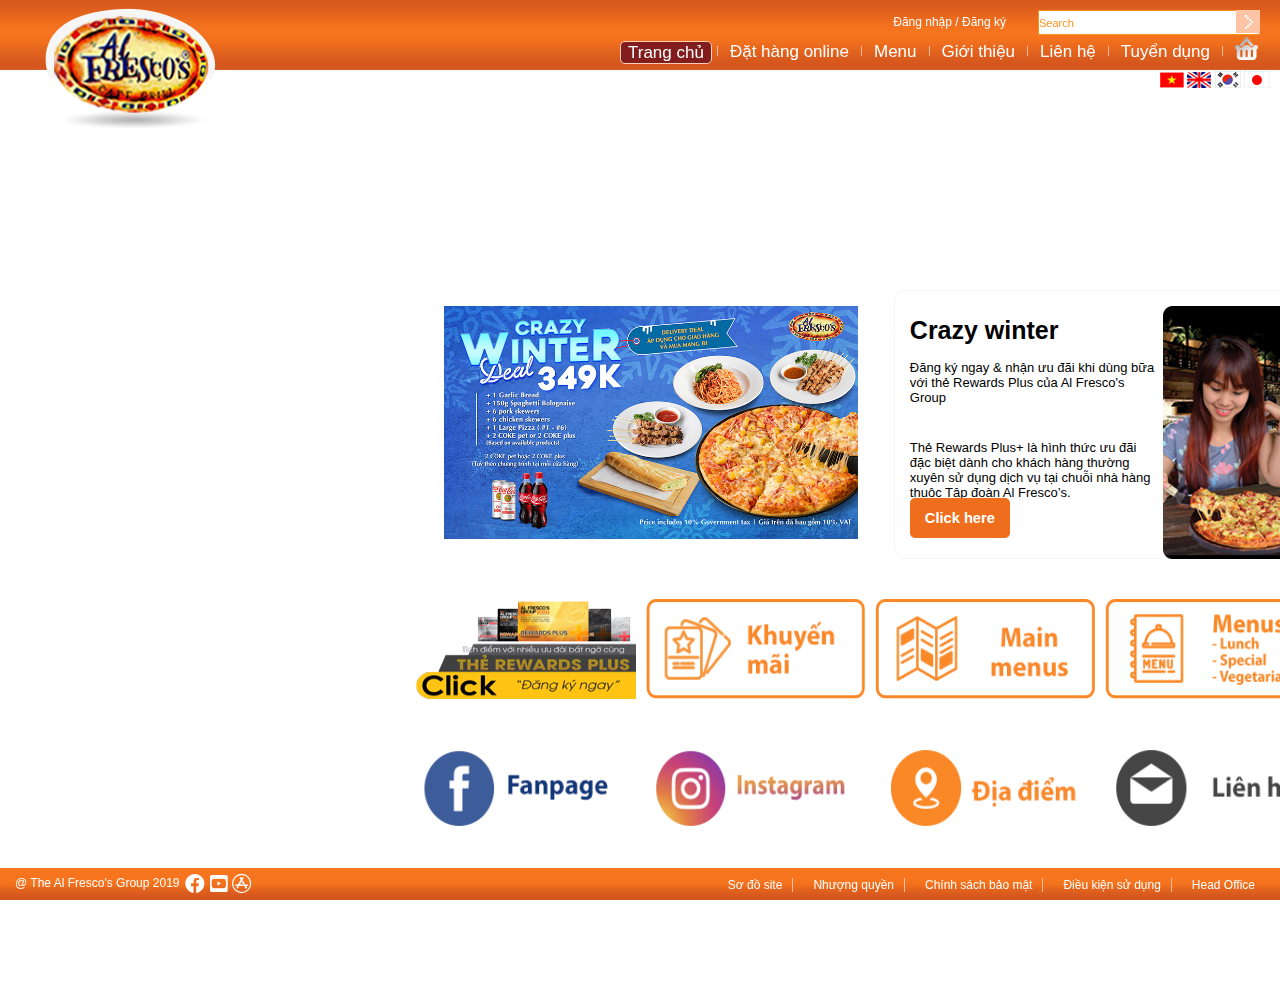
==== commit 50f0f27a: "ok" ====
--- a/index.html
+++ b/index.html
@@ -4,24 +4,14 @@
     <meta charset="UTF-8">
     <meta name="viewport" content="width=device-width, initial-scale=1.0">
     <meta http-equiv="X-UA-Compatible" content="ie=edge">
-    <title>Check_out</title>
+    <title>home</title>
     <link rel="stylesheet" href="css/header.css">
-    <link rel="stylesheet" href="css/order.css">
+    <link rel="stylesheet" href="css/main.css">
     <link rel="stylesheet" href="css/footer.css">
     <link rel="stylesheet" href="css/shopping_cart.css">
     <link rel="stylesheet" href="css/checkout.css">
     <link rel="stylesheet" href="vendor/css/all.css">
     <link rel="stylesheet" href="fontawesome/css/all.css">
-    <style>
-        #main {
-        background-image: url(img/checkout/backgound_checkout_0000_Layer-1.png);
-        background-attachment: fixed;
-        background-size: 100% 100%;
-        margin: 0 auto !important;
-        z-index: 2;
-        min-height: 521px;
-        }
-   </style>
 </head>
 <body>
     <section id="header">
@@ -46,16 +36,16 @@
             <!-- menu -->
             <div id="menu" class="clearfix">
                 <ul>
-                    <li><a href="home.html">Trang chủ</a></li>               
+                    <li><a class="menu-active" href="home.html">Trang chủ</a></li>
                     <li><a href="order.html">Đặt hàng online</a></li>
-                    <li><a href="menu.html">Menu</a></li>    
+                    <li><a href="menu.html">Menu</a></li>
                     <li><a href="aboutUs.html">Giới thiệu</a></li>
                     <li><a href="contact.html">Liên hệ</a></li>
                     <li><a href="job.html">Tuyển dụng</a></li>
                     <li class="cartimg">
-                        <li><a class="menu-active" href="shopping_cart.html">
+                        <a href="shopping_cart.html">
                             <img src="img/header/cart.png" />
-                        </a></li>
+                        </a>
                     </li>
                 </ul>
             </div>
@@ -69,287 +59,49 @@
         </div>
     </section>
     <section id="main">
-        <!--body-->
         <div id="body_content">
-            <div class="content-title">
-                <h2 class="page_title">Thanh toán</h2>
+            <div id="intro_dialog">
+                <!-- hình ảnh mục khuyến mãi -->
+                <div class="slidecaption">
+                    <a href="#"><img src="img/body/ALF_SG_Crazy_Winter_TV_2.jpg" height="250px"></a>
+                </div>
+                <!-- Nội dung bài giới thiệu -->
+                <div class="content_dialog">
+                    <div class="arrow"></div>
+                    <div class="main_content">
+                        <!-- tiêu đề bài viết -->
+                        <p class="title_dialog">Crazy winter</p>
+                        <!-- mô tả bài viết -->
+                        <p class="description_dialog">Đăng ký ngay & nhận ưu đãi khi dùng bữa với thẻ Rewards Plus của
+                            Al Fresco's Group</p>
+                        <p class="description_dialog">
+                            Thẻ Rewards Plus+ là hình thức ưu đãi đặc biệt dành cho khách hàng thường xuyên sử dụng
+                            dịch vụ tại chuỗi nhà hàng thuộc Tập đoàn Al Fresco’s.
+                        </p>
+                        <p>
+                            <button class="button_our_food">Click here</button>
+                        </p>
+                        <p>
+                            <img src="img/body/GirlALF.png">
+                        </p>
+                    </div>
+                </div>
             </div>
-            <div id="main_checkout">
-                <div id="left-info-checkout">
-                    <div class="round_circle_checkout">
-                        <div class="circle">
-                            <span>1</span>
-                        </div>
-                        <div class="text_title_checkout">
-                            <span>Billing & Shipping</span>
-                        </div>
-                    </div>
-                    <!---login-->
-                    <div id="content_register">
-                        <div id="login_form_checkout">
-                            <div class="label_billing_center">
-                                <a id="user_account_checkout" href="#">Already have an account ?</a>
-                            </div>
-                            <div>
-                                <button class="btn_login">Login</button>
-                            </div>
-                        </div>
-                        <!---html cho từng thành phần-->
-                        <div id="new_info_customer">
-                            <div class="info_customer">
-                                <ul class="sub_left_checkout">
-                                    <li>
-                                        <span class="checkout_detail_infor">First Name</span>
-                                        <input type="text" name="txt_firstname_checkout" class="input_checkout_short" value="">
-                                    </li>
-                                    <li>
-                                        <span class="checkout_detail_infor">Last Name</span>
-                                        <input type="text" name="txt_firstname_checkout" class="input_checkout_short" >
-                                    </li>
-                                </ul>
-                            </div>
-                            <!----email-->
-                            <div class="info_customer">
-                                <span class="checkout_detail_infor">Email Address (*)</span>
-                                 <input type="text" name="email_address" class="input_checkout_long" >
-                            </div>
-                            <!----sdt di động-->
-                            <div class="info_customer">
-                                <span class="checkout_detail_infor">Mobile Phone (*)</span>
-                                 <input type="text" name="txt_telephone" class="input_checkout_long" >
-                            </div>
-                            <!---sdt bàn-->
-                            <div class="info_customer">
-                                <span class="checkout_detail_infor">Home Phone (*)</span>
-                                 <input type="text" name="txt_homephone" class="input_checkout_long" >
-                            </div>
-                            <!---thành phố-->
-                            <div class="info_customer">
-                                <span class="checkout_detail_infor">District</span>
-                                <div class="selection-checkout">
-                                    <div class="content-input-select-checkout">
-                                        <input type="text" value="--------------Hồ Chí Minh----------------" class="div-input-checkout">
-                                        <a class="icon-selector-checkout"><i class="fas fa-caret-square-down"></i></a>
-                                    </div>
-                                    <select class="dropdown_checkout">
-                                        <option value="volvo">Hà Nội</option>
-                                        <option value="saab">Đà Nẵng</option>
-                                        <option value="mercedes">Cần Thơ</option>
-                                        <option value="audi">Bình Định</option>
-                                    </select>
-                                </div>
-                              </div>
-                            <!--quận huyện-->
-                            <div class="info_customer">
-                                <span class="checkout_detail_infor">District</span>
-                                <div class="selection-checkout">
-                                    <div class="content-input-select-checkout">
-                                        <input type="text" value="-------------Please Choose--------------" class="div-input-checkout">
-                                        <a class="icon-selector-checkout"><i class="fas fa-caret-square-down"></i></a>
-                                    </div>
-                                    <select class="dropdown_checkout">
-                                        <option value="volvo">Q.1</option>
-                                        <option value="saab">Q.2</option>
-                                        <option value="mercedes">Q.3</option>
-                                        <option value="audi">Q.4</option>
-                                    </select>
-                                </div>
-                              </div>
-                              <div class="info_customer">
-                                <span class="checkout_detail_infor">Address (*)</span>
-                                <input type="text" name="txt_address" class="input_checkout_long" >
-                              </div>
-                              <div class="info_customer">
-                                  <div class="lable_billing_center">
-                                      <label>Create an account</label>
-                                  </div>
-                              </div>
-                              <div class="info_customer">
-                                  <ul class="sub_left_checkout">
-                                        <li>
-                                          <span class="checkout_detail_infor">Password (*)</span>
-                                          <input type="password" name="txt_password" class="input_checkout_short" value="">
-                                      </li>
-                                      <li>
-                                          <span class="checkout_detail_infor">Confirm Password (*)</span>
-                                          <input type="password" name="txt_last_repassword" class="input_checkout_short" value="">
-                                      </li>
-                                  </ul>
-                              </div>
-                              <div class="info_customer">
-                                <input type="checkbox" name="sign_ship" value="ship_newsletter" checked="checked" >
-                                <span class="checkout_detail_infor">Sign Up for Newsletter</span>
-                              </div>
-                              <div class="info_customer">
-                                <input type="checkbox" name="sign_ship" value="ship_address" >
-                                <span class="checkout_detail_infor">Ship to different Address</span>
-                              </div>
-                          </div>
-                       </div>
-                   </div>
-                   <div id="right-info">
-                      <div id="combine_part2_3">
-                          <div id="second_part" class="Shipping_Method">
-                               <div class="round_circle_checkout">
-                                   <div class="circle">
-                                       <span>2</span>
-                                   </div>
-                                   <div class="text_title_checkout"><span>Shipping Method</span></div>
-                               </div>
-                               <div id="content_second_part">
-                                   <div class="sub_left_radio">
-                                       <input type="radio" name="ship_method" value="free_ship" checked="checked" >
-                                       <span class="checkout_detail_infor">Free Ship</span>
-                                   </div>
-                                   <div class="sub_left_radio">
-                                      <input type="radio" name="ship_method" value="take_out">
-                                      <span class="checkout_detail_infor">Take Away</span>
-                                   </div>
-                               </div>
-                          </div>
-                          <div id="third_part" class="Payment_Method">
-                                <div class="round_circle_checkout">
-                                   <div class="circle">
-                                     <span>3</span>
-                                   </div>
-                                <div class="text_title_checkout"><span>Payment Method</span></div>
-                                </div>
-                                <div id="content_third_part">
-                                    <div class="sub_third_content">
-                                        <input type="radio" checked="checked">
-                                        <span class="checkout_detail_infor">Cash / Delivery</span>
-                                    </div>
-                                    <div class="code_discount">
-                                        <div class="group-code-checkout">
-                                            <div class="title_text_input_checkout" style="margin-top: -3px;"> 
-                                                <span class="checkout_detail_infor">Discount Code</span>
-                                            </div>
-                                            <div class="method_checkout">
-                                                <input type="text" class="input_checkout_long_payment payment_input_checkout">
-                                                <button class="btn_payment">SUBMIT</button>
-                                            </div>
-                                        </div>
-                                        <div class="group-code-checkout">
-                                            <div class="title_text_input_checkout" style="margin-top: -3px;">
-                                                <span class="checkout_detail_infor">Gift Card</span>
-                                            </div>
-                                            <div class="method_checkout">
-                                                <input type="text" class="input_checkout_long_payment payment_input_checkout">
-                                                <button class="btn_payment">SUBMIT</button>
-                                            </div>
-                                        </div>
-                                        
-    
-                                    </div>
-                                </div>
-                          </div>
-                      </div>
-                      <div id="fourth_part">
-                          <div class="round_circle_checkout Checkout_Review">
-                              <div class="circle">
-                                  <span>4</span>
-                              </div>
-                              <div class="text_title_checkout">
-                                  <span>Checkout Review</span>
-                              </div>
-                          </div>
-                          <div class="content_fourth_part proceed_checkout">
-                              <div class="content_table">
-                                  <table class="shopping_cart_detail" border="0" cellspacing="0" cellpadding="0">
-                                      <tbody>
-                                          <tr class="th">
-                                              <th width="65%" align="left">PRODUCT NAME</th>
-                                              <th width="15%" align="center">PRICE</th>
-                                              <th width="5%" align="center">QTY</th>
-                                              <th width="15%" align="center">SUBTOTAL</th>
-                                          </tr>
-                                          <tr>
-                                              <td valign="top">
-                                                  <a href="#" class="food_order">apple, mint, celery + lime juice</a>
-                                              </td>
-                                              <td align="center">175,000 VND</td>
-                                              <td align="center">2</td>
-                                              <td align="right"><span>350,000 VND</span></td>
-                                          </tr>
-                                          <tr>
-                                            <td valign="top">
-                                                <a href="#" class="extra_order">+Extra</a>
-                                            </td>
-                                            <td align="center"></td>
-                                            <td align="center"></td>
-                                            <td align="right"><span>25,000 VND</span></td>
-                                        </tr>
-                                        <tr>
-                                            <td valign="top">
-                                                <a href="#" class="food_order">bean and glass noodle salad</a>
-                                            </td>
-                                            <td align="right"></td>
-                                            <td align="center">1</td>
-                                            <td align="right"><span>225,000 VND</span></td>
-                                        </tr>
-                                        <tr>
-                                            <td valign="top">
-                                                <a href="#" class="extra_order"></a>
-                                            </td>
-                                            <td align="center"></td>
-                                            <td align="center"></td>
-                                            <td align="right"></td>
-                                        </tr>
-                                        <tr class="line_null">
-                                            <td valign="top" align="right" colspan="4"></td>
-                                        </tr>
-                                        <tr>
-                                            <td colspan="3" align="right" class="sum_sum">Subtotal</td>
-                                            <td align="right"><span>600.000 VND</span></td>
-                                        </tr>
-                                        <tr>
-                                            <td colspan="3" align="right" class="sum_sum">Voucher</td>
-                                            <td align="right"><span>-50.000 VND</span></td>
-                                        </tr>
-                                        <tr>
-                                            <td colspan="3" align="right" class="sum_sum">Grand Total</td>
-                                            <td align="right"><span>550.000 VND</span></td>
-                                        </tr>
-                                      </tbody>
-                                  </table>
-                              </div>
-                              <div id="end_checkout_content">
-                                   <div class="left-revew">
-                                       <label class="checkout_detail_infor">Choose your favorite restaurants to serve</label>
-                                       <div class="selectioin-checkout" style="position: relative;">
-                                           <div class="content-input-select-checkout" >
-                                               <input type="text" value="---------------Any---------------" class="div-input-checkout" style="height: 24px
-                                               ;">
-                                               <a class="icon-selector-checkout" style="font-size: 30px;"><i class="fas fa-caret-square-down"></i></a>
-                                           </div>
-                                           <select class="dropdown_checkout">
-                                               <option value="volvo">Hà Nội</option>
-                                               <option value="saab">Đà Nẵng</option>
-                                               <option value="mercedes">Cần Thơ</option>
-                                               <option value="audi">Bình Định</option>
-                                           </select>
-                                       </div>
-                                       <div class="msg-commit">
-                                           <label class="checkout_detail_infor">Comments</label>
-                                           <textarea placeholder="Nhập nội dung..."></textarea>
-                                       </div>
-                                   </div>
-                                   <div class="right-review">
-                                       <div style="display: flex;">
-                                           <input type="checkbox" name="term_condition">
-                                           <span class="checkout_detail_infor" style="margin-left: 2px;">I read and agree to <a href="">terms & condition</a></span>
-                                       </div>
-                                       <div class="checkout_right div-btn-order">
-                                           <button class="btn_place_order">Place Order</button>
-                                        </div>
-                                   </div>
-                              </div>
-                          </div>
-                      </div>
-                   </div>
-                </div>
-            </div>   
-        </section>
+            <!-- Danh sách các mục quảng cáo dạng hình ảnh-->
+            <div id="grid_containner">
+                <ul id="slide">
+                    <li><a href="#"><img alt="image01" src="img/body/popup-re-vn.gif" /></a></li>
+                    <li><a href="#"><img alt="image02" src="img/body/Promotion.png" /></a></li>
+                    <li><a href="#"><img alt="image03" src="img/body/Main.png" /></a></li>
+                    <li><a href="#"><img alt="image04" src="img/body/Menulunchspecialen.png" /></a></li>
+                    <li><a href="#"><img alt="image05" src="img/body/Facebook.png" /></a></li>
+                    <li><a href="#"><img alt="image06" src="img/body/Instagram.png" /></a></li>
+                    <li><a href="#"><img alt="image07" src="img/body/Location.png" /></a></li>
+                    <li><a href="#"><img alt="image08" src="img/body/Mail.png" /></a></li>
+                </ul>
+            </div>
+        </div>
+    </section>
     <section id="footer">
         <!-- Thông tin liên hệ -->
         <div class="left-footer">
--- a/css/main.css
+++ b/css/main.css
@@ -0,0 +1,94 @@
+#main {
+    background-image: url(../img/body/IMG_0828.JPG);
+    background-attachment: fixed;
+    background-size: 100% 100%;
+    margin: 0 auto !important;
+    padding: 90px 110px!important;
+    z-index: 2;
+}
+#body_content {
+    width: 90%;
+    margin: auto;
+}
+#body_content #intro_dialog {
+    display: flex;
+    margin-top: 70px;
+}
+#intro_dialog .slidecaption{
+    width: 45%;
+    margin-left: 5%;
+    background: white;
+    border: 1px solid white;
+    border-radius: 10px;
+    padding: 15px;
+}
+#intro_dialog .slidecaption img{
+    width: 100%;
+    height: auto;
+}
+#intro_dialog .content_dialog{
+    width: 50%;
+    display: flex;
+}
+.content_dialog .arrow {
+    border-color: transparent white;
+    border-style: solid;
+    border-width: 20px 20px 20px 0px;
+    height: 0px;
+    position: relative;
+    top: 80px;
+}
+.content_dialog .main_content {
+    background-color: White;
+    border: 1px solid #F6F6F6;
+    border-radius: 10px;
+    padding: 15px;
+    position: relative;
+}
+.content_dialog .main_content .title_dialog {
+    margin: 10px 0 15px;
+    font-size: 25px;
+    font-weight: bold;
+    font-family: 'comic sans ms', sans-serif;
+}
+.content_dialog .main_content .description_dialog {
+    font-size:13px;
+    margin-bottom:35px;
+    width: 60%;
+}
+.content_dialog .main_content .button_our_food {
+    width: 100px;
+    height: 40px;
+    background-color: #EF6E1D;
+    color: white;
+    border: 0 none;
+    border-radius: 5px;
+    font-size: 11pt;
+    font-weight: bold;
+    position: absolute;
+    bottom: 20px;
+}
+.content_dialog .main_content .button_our_food:hover {
+    cursor: pointer;
+}
+.content_dialog .main_content img{
+    position: absolute;
+    top: 15px;
+    width: 155px;
+    right: 15px;
+}
+#grid_containner #slide{
+    display: flex;
+    flex-wrap: wrap;
+    justify-content: flex-end;
+    margin-top: 40px;
+}
+#grid_containner ul li {
+    margin-right: 10px;
+    margin-bottom: 35px;
+    width: 23%;
+}
+#grid_containner ul li img{
+    width: 100%;
+    height: 100px;
+}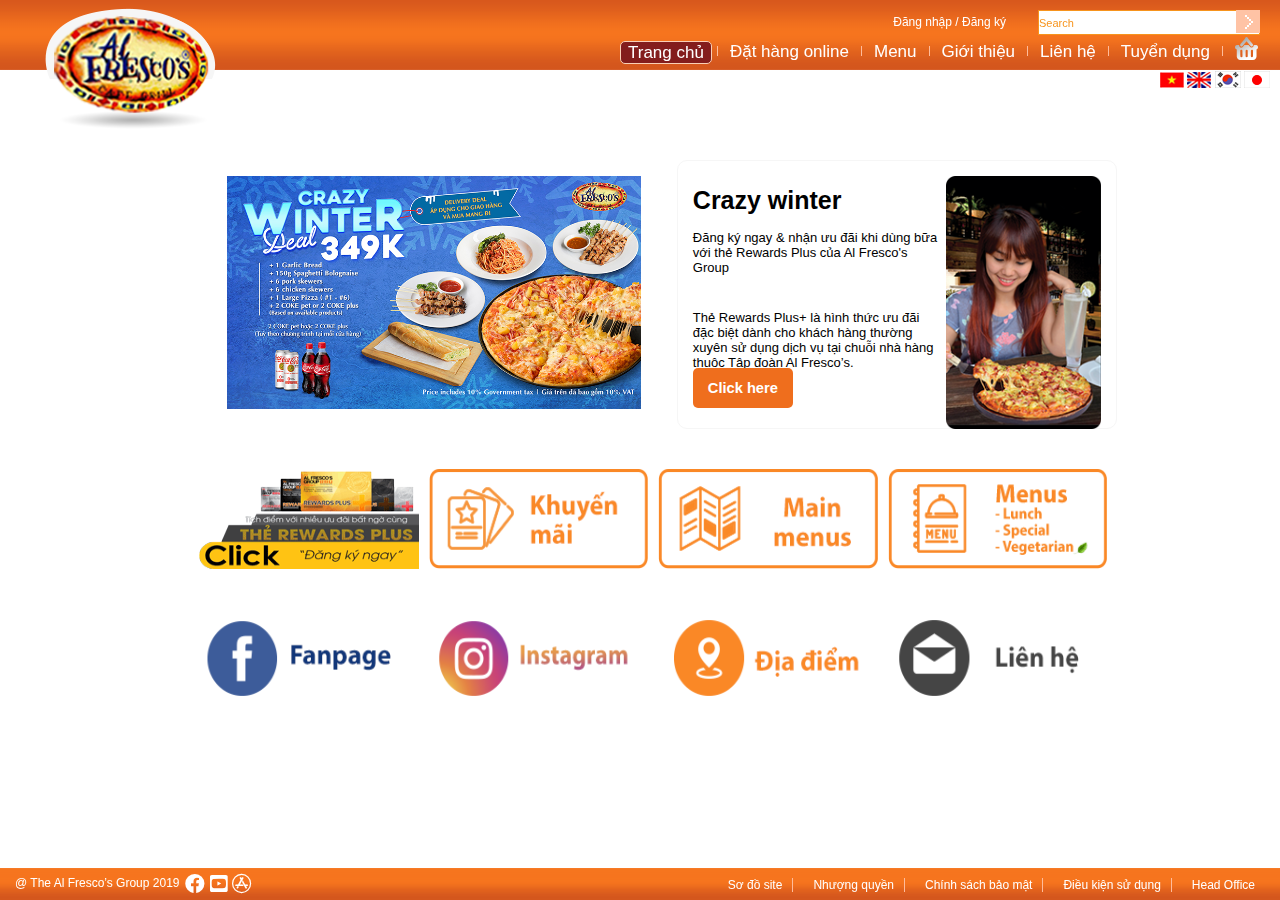
==== commit 481c4c6f: "web-ok" ====
--- a/index.html
+++ b/index.html
@@ -8,10 +8,19 @@
     <link rel="stylesheet" href="css/header.css">
     <link rel="stylesheet" href="css/main.css">
     <link rel="stylesheet" href="css/footer.css">
-    <link rel="stylesheet" href="css/shopping_cart.css">
-    <link rel="stylesheet" href="css/checkout.css">
+    
     <link rel="stylesheet" href="vendor/css/all.css">
     <link rel="stylesheet" href="fontawesome/css/all.css">
+    <style>
+        #main {
+        background-image: url(img/body/IMG_0828.JPG);
+        background-attachment: fixed;
+        background-size: 100% 100%;
+        margin: 0 auto !important;
+         padding: 90px 110px!important;
+         z-index: 2;
+    }
+    </style>
 </head>
 <body>
     <section id="header">
--- a/css/main.css
+++ b/css/main.css
@@ -1,11 +1,4 @@
-#main {
-    background-image: url(../img/body/IMG_0828.JPG);
-    background-attachment: fixed;
-    background-size: 100% 100%;
-    margin: 0 auto !important;
-    padding: 90px 110px!important;
-    z-index: 2;
-}
+
 #body_content {
     width: 90%;
     margin: auto;
